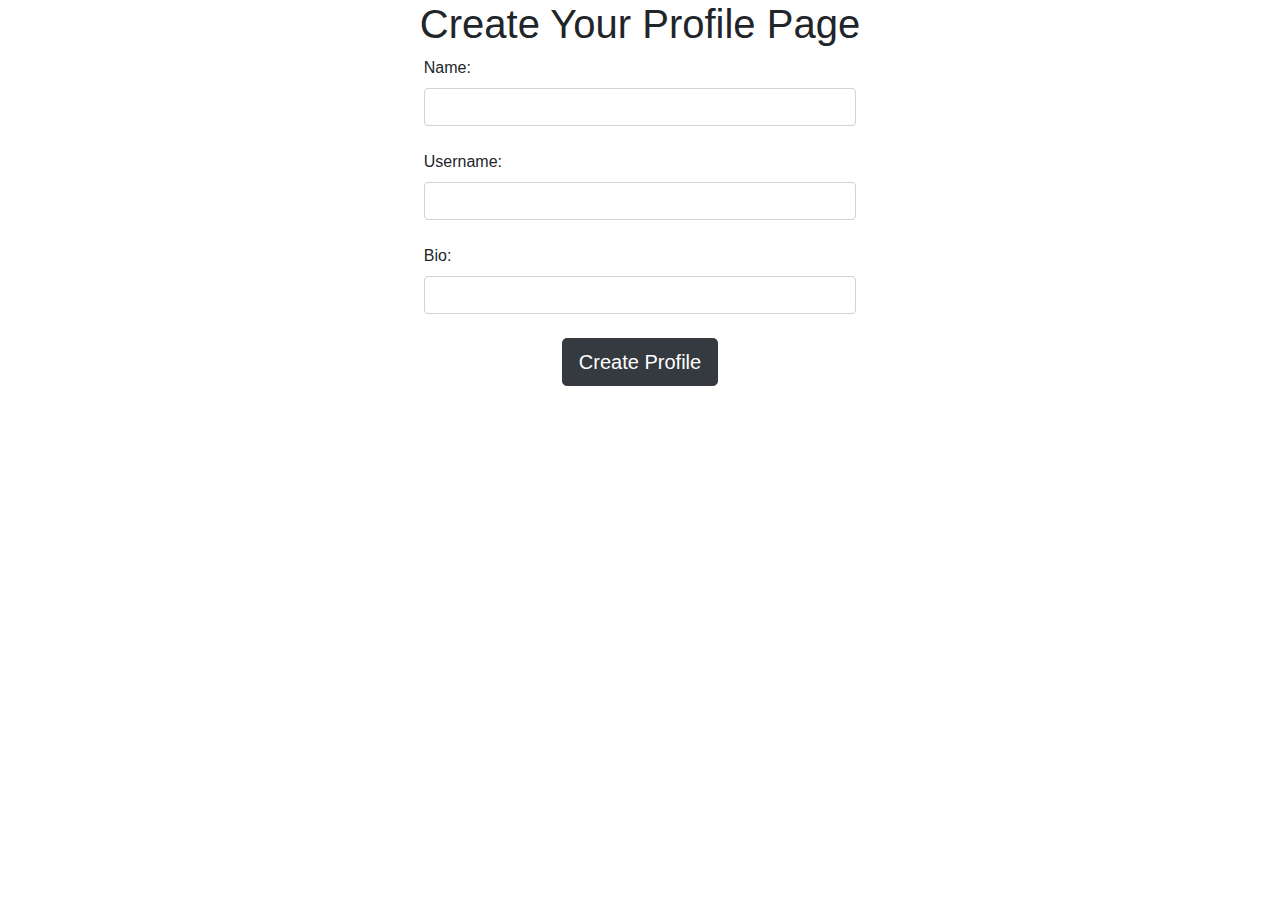
==== src/main/webapp/create-profile-page.html @ 408d274f "Merge branch 'master' into CommentIcon" ====
<!DOCTYPE html>
<html>
  <head>
    <title>Entertainment Hub - Create Profile Page</title>
    <meta
      name="viewport"
      content="width=device-width, initial-scale=1, shrink-to-fit=no"
    />
    <script src="https://ajax.googleapis.com/ajax/libs/jquery/3.5.1/jquery.min.js"></script>
    <script src="https://cdnjs.cloudflare.com/ajax/libs/popper.js/1.14.7/umd/popper.min.js"></script>
    <script src="https://stackpath.bootstrapcdn.com/bootstrap/4.3.1/js/bootstrap.min.js"></script>
    <script src="dashboard-script.js"></script>
    <script src="edit-profile-page.js"></script>
    <link
      rel="stylesheet"
      href="https://stackpath.bootstrapcdn.com/bootstrap/4.3.1/css/bootstrap.min.css"
    />
  </head>
  <body onload="loadNavBar(); addProfileFormValidation();">
    <div id="navbar"></div>
    <div class="container">
      <h1 class="text-center">Create Your Profile Page</h1>
      <form
        action="/profile-data"
        method="POST"
        class="needs-validation"
        novalidate
      >
        <div class="form-group col-md-5" style="margin: 0 auto;">
          <label for="name">Name:</label><br />
          <input
            type="text"
            class="form-control"
            name="name"
            maxlength="160"
            pattern= "^[\.a-zA-Z0-9_-]+( [\.a-zA-Z0-9_-]+)*" 
            required
          /><br />
          <div class="invalid-feedback">
            Please provide a name.
          </div>
        </div>
        <div class="form-group col-md-5" style="margin: 0 auto;">
          <label for="username">Username:</label><br />
          <input
            type="text"
            class="form-control"
            name="username"
            maxlength="160"
            pattern="[a-zA-Z0-9]+"
            required
          /><br />
          <div class="invalid-feedback">
            Please provide a username.
          </div>
        </div>
        <div class="form-group col-md-5" style="margin: 0 auto;">
          <label for="bio">Bio:</label><br />
          <input
            type="text"
            class="form-control"
            name="bio"
            maxlength="250"
            required
          /><br />
          <div class="invalid-feedback">
            Please provide a bio.
          </div>
        </div>
        <div class="text-center">
          <input
            type="submit"
            class="btn btn-dark btn-lg"
            value="Create Profile"
          />
        </div>
      </form>
    </div>
  </body>
</html>
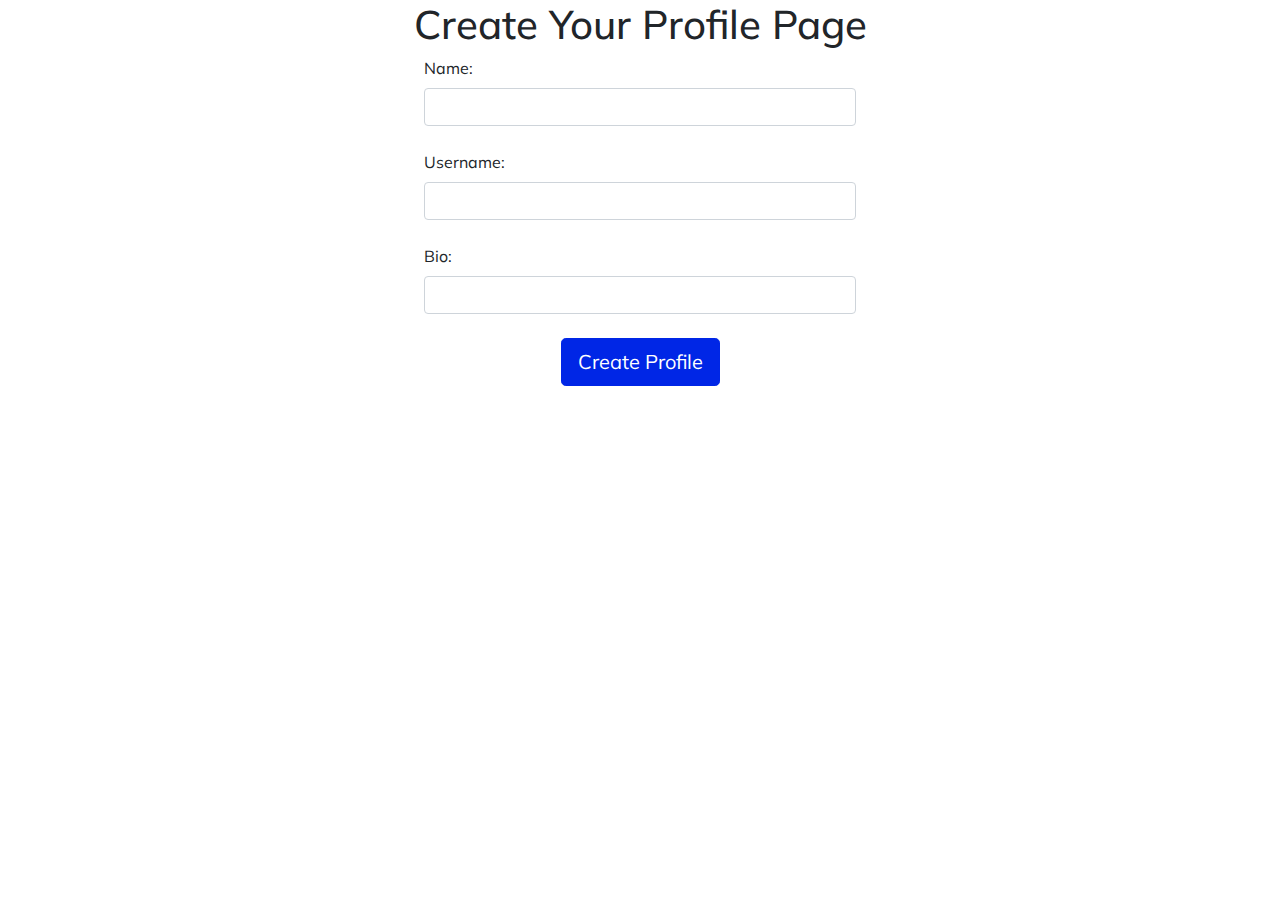
==== commit 8ecadebb: "Merge pull request #118 from googleinterns/ThemeFix" ====
--- a/src/main/webapp/create-profile-page.html
+++ b/src/main/webapp/create-profile-page.html
@@ -15,6 +15,7 @@
       rel="stylesheet"
       href="https://stackpath.bootstrapcdn.com/bootstrap/4.3.1/css/bootstrap.min.css"
     />
+    <link rel="stylesheet" href="theme.css" />
   </head>
   <body onload="loadNavBar(); addProfileFormValidation();">
     <div id="navbar"></div>
--- a/src/main/webapp/theme.css
+++ b/src/main/webapp/theme.css
@@ -0,0 +1,7 @@
+/* Created with Themestr.app */
+/*! `Custom` Bootstrap 4 theme */@import url(https://cdn.linearicons.com/free/1.0.0/icon-font.min.css);@import url(https://fonts.googleapis.com/css?family=Muli:200,300,400,700);@import url(https://fonts.googleapis.com/css?family=Muli:200,300,400,700);/*!
+ * Bootstrap v4.5.0 (https://getbootstrap.com/)
+ * Copyright 2011-2020 The Bootstrap Authors
+ * Copyright 2011-2020 Twitter, Inc.
+ * Licensed under MIT (https://github.com/twbs/bootstrap/blob/master/LICENSE)
+ */:root{--blue: #007bff;--indigo: #6610f2;--purple: #6f42c1;--pink: #e83e8c;--red: #dc3545;--orange: #fd7e14;--yellow: #ffc107;--green: #28a745;--teal: #20c997;--cyan: #17a2b8;--white: #fff;--gray: #6c757d;--gray-dark: #343a40;--primary: #007bff;--secondary: #c7e3ff;--success: #2ac04d;--info: #17a2b8;--warning: #f5e000;--danger: red;--light: #f8f9fa;--dark: #0026e6;--breakpoint-xs: 0;--breakpoint-sm: 576px;--breakpoint-md: 768px;--breakpoint-lg: 992px;--breakpoint-xl: 1200px;--font-family-sans-serif: -apple-system, BlinkMacSystemFont, "Segoe UI", Roboto, "Helvetica Neue", Arial, "Noto Sans", sans-serif, "Apple Color Emoji", "Segoe UI Emoji", "Segoe UI Symbol", "Noto Color Emoji";--font-family-monospace: SFMono-Regular, Menlo, Monaco, Consolas, "Liberation Mono", "Courier New", monospace}*,*::before,*::after{box-sizing:border-box}html{font-family:sans-serif;line-height:1.15;-webkit-text-size-adjust:100%;-webkit-tap-highlight-color:rgba(0,0,0,0)}article,aside,figcaption,figure,footer,header,hgroup,main,nav,section{display:block}body{margin:0;font-family:Muli;font-size:1rem;font-weight:400;line-height:1.5;color:#212529;text-align:left;background-color:#fff}[tabindex="-1"]:focus:not(:focus-visible){outline:0 !important}hr{box-sizing:content-box;height:0;overflow:visible}h1,h2,h3,h4,h5,h6{margin-top:0;margin-bottom:.5rem}p{margin-top:0;margin-bottom:1rem}abbr[title],abbr[data-original-title]{text-decoration:underline;text-decoration:underline dotted;cursor:help;border-bottom:0;text-decoration-skip-ink:none}address{margin-bottom:1rem;font-style:normal;line-height:inherit}ol,ul,dl{margin-top:0;margin-bottom:1rem}ol ol,ul ul,ol ul,ul ol{margin-bottom:0}dt{font-weight:700}dd{margin-bottom:.5rem;margin-left:0}blockquote{margin:0 0 1rem}b,strong{font-weight:bolder}small{font-size:80%}sub,sup{position:relative;font-size:75%;line-height:0;vertical-align:baseline}sub{bottom:-.25em}sup{top:-.5em}a{color:#007bff;text-decoration:none;background-color:transparent}a:hover{color:#0056b3;text-decoration:underline}a:not([href]){color:inherit;text-decoration:none}a:not([href]):hover{color:inherit;text-decoration:none}pre,code,kbd,samp{font-family:SFMono-Regular,Menlo,Monaco,Consolas,"Liberation Mono","Courier New",monospace;font-size:1em}pre{margin-top:0;margin-bottom:1rem;overflow:auto;-ms-overflow-style:scrollbar}figure{margin:0 0 1rem}img{vertical-align:middle;border-style:none}svg{overflow:hidden;vertical-align:middle}table{border-collapse:collapse}caption{padding-top:.75rem;padding-bottom:.75rem;color:#6c757d;text-align:left;caption-side:bottom}th{text-align:inherit}label{display:inline-block;margin-bottom:.5rem}button{border-radius:0}button:focus{outline:1px dotted;outline:5px auto -webkit-focus-ring-color}input,button,select,optgroup,textarea{margin:0;font-family:inherit;font-size:inherit;line-height:inherit}button,input{overflow:visible}button,select{text-transform:none}[role="button"]{cursor:pointer}select{word-wrap:normal}button,[type="button"],[type="reset"],[type="submit"]{-webkit-appearance:button}button:not(:disabled),[type="button"]:not(:disabled),[type="reset"]:not(:disabled),[type="submit"]:not(:disabled){cursor:pointer}button::-moz-focus-inner,[type="button"]::-moz-focus-inner,[type="reset"]::-moz-focus-inner,[type="submit"]::-moz-focus-inner{padding:0;border-style:none}input[type="radio"],input[type="checkbox"]{box-sizing:border-box;padding:0}textarea{overflow:auto;resize:vertical}fieldset{min-width:0;padding:0;margin:0;border:0}legend{display:block;width:100%;max-width:100%;padding:0;margin-bottom:.5rem;font-size:1.5rem;line-height:inherit;color:inherit;white-space:normal}progress{vertical-align:baseline}[type="number"]::-webkit-inner-spin-button,[type="number"]::-webkit-outer-spin-button{height:auto}[type="search"]{outline-offset:-2px;-webkit-appearance:none}[type="search"]::-webkit-search-decoration{-webkit-appearance:none}::-webkit-file-upload-button{font:inherit;-webkit-appearance:button}output{display:inline-block}summary{display:list-item;cursor:pointer}template{display:none}[hidden]{display:none !important}h1,h2,h3,h4,h5,h6,.h1,.h2,.h3,.h4,.h5,.h6{margin-bottom:.5rem;font-family:Muli;font-weight:500;line-height:1.2}h1,.h1{font-size:2.5rem}h2,.h2{font-size:2rem}h3,.h3{font-size:1.75rem}h4,.h4{font-size:1.5rem}h5,.h5{font-size:1.25rem}h6,.h6{font-size:1rem}.lead{font-size:1.25rem;font-weight:300}.display-1{font-size:6rem;font-weight:300;line-height:1.2}.display-2{font-size:5.5rem;font-weight:300;line-height:1.2}.display-3{font-size:4.5rem;font-weight:300;line-height:1.2}.display-4{font-size:3.5rem;font-weight:300;line-height:1.2}hr{margin-top:1rem;margin-bottom:1rem;border:0;border-top:1px solid rgba(0,0,0,0.1)}small,.small{font-size:80%;font-weight:400}mark,.mark{padding:.2em;background-color:#fcf8e3}.list-unstyled{padding-left:0;list-style:none}.list-inline{padding-left:0;list-style:none}.list-inline-item{display:inline-block}.list-inline-item:not(:last-child){margin-right:.5rem}.initialism{font-size:90%;text-transform:uppercase}.blockquote{margin-bottom:1rem;font-size:1.25rem}.blockquote-footer{display:block;font-size:80%;color:#6c757d}.blockquote-footer::before{content:"\2014\00A0"}.img-fluid{max-width:100%;height:auto}.img-thumbnail{padding:.25rem;background-color:#fff;border:1px solid #dee2e6;border-radius:.25rem;max-width:100%;height:auto}.figure{display:inline-block}.figure-img{margin-bottom:.5rem;line-height:1}.figure-caption{font-size:90%;color:#6c757d}code{font-size:87.5%;color:#e83e8c;word-wrap:break-word}a>code{color:inherit}kbd{padding:.2rem .4rem;font-size:87.5%;color:#fff;background-color:#212529;border-radius:.2rem}kbd kbd{padding:0;font-size:100%;font-weight:700}pre{display:block;font-size:87.5%;color:#212529}pre code{font-size:inherit;color:inherit;word-break:normal}.pre-scrollable{max-height:340px;overflow-y:scroll}.table{width:100%;margin-bottom:1rem;color:#212529}.table th,.table td{padding:.75rem;vertical-align:top;border-top:1px solid #dee2e6}.table thead th{vertical-align:bottom;border-bottom:2px solid #dee2e6}.table tbody+tbody{border-top:2px solid #dee2e6}.table-sm th,.table-sm td{padding:.3rem}.table-bordered{border:1px solid #dee2e6}.table-bordered th,.table-bordered td{border:1px solid #dee2e6}.table-bordered thead th,.table-bordered thead td{border-bottom-width:2px}.table-borderless th,.table-borderless td,.table-borderless thead th,.table-borderless tbody+tbody{border:0}.table-striped tbody tr:nth-of-type(odd){background-color:rgba(0,0,0,0.05)}.table-hover tbody tr:hover{color:#212529;background-color:rgba(0,0,0,0.075)}.table-primary,.table-primary>th,.table-primary>td{background-color:#b8daff}.table-primary th,.table-primary td,.table-primary thead th,.table-primary tbody+tbody{border-color:#7abaff}.table-hover .table-primary:hover{background-color:#9fcdff}.table-hover .table-primary:hover>td,.table-hover .table-primary:hover>th{background-color:#9fcdff}.table-secondary,.table-secondary>th,.table-secondary>td{background-color:#eff7ff}.table-secondary th,.table-secondary td,.table-secondary thead th,.table-secondary tbody+tbody{border-color:#e2f0ff}.table-hover .table-secondary:hover{background-color:#d6eaff}.table-hover .table-secondary:hover>td,.table-hover .table-secondary:hover>th{background-color:#d6eaff}.table-success,.table-success>th,.table-success>td{background-color:#c3edcd}.table-success th,.table-success td,.table-success thead th,.table-success tbody+tbody{border-color:#90dea2}.table-hover .table-success:hover{background-color:#afe7bd}.table-hover .table-success:hover>td,.table-hover .table-success:hover>th{background-color:#afe7bd}.table-info,.table-info>th,.table-info>td{background-color:#bee5eb}.table-info th,.table-info td,.table-info thead th,.table-info tbody+tbody{border-color:#86cfda}.table-hover .table-info:hover{background-color:#abdde5}.table-hover .table-info:hover>td,.table-hover .table-info:hover>th{background-color:#abdde5}.table-warning,.table-warning>th,.table-warning>td{background-color:#fcf6b8}.table-warning th,.table-warning td,.table-warning thead th,.table-warning tbody+tbody{border-color:#faef7a}.table-hover .table-warning:hover{background-color:#fbf3a0}.table-hover .table-warning:hover>td,.table-hover .table-warning:hover>th{background-color:#fbf3a0}.table-danger,.table-danger>th,.table-danger>td{background-color:#ffb8b8}.table-danger th,.table-danger td,.table-danger thead th,.table-danger tbody+tbody{border-color:#ff7a7a}.table-hover .table-danger:hover{background-color:#ff9f9f}.table-hover .table-danger:hover>td,.table-hover .table-danger:hover>th{background-color:#ff9f9f}.table-light,.table-light>th,.table-light>td{background-color:#fdfdfe}.table-light th,.table-light td,.table-light thead th,.table-light tbody+tbody{border-color:#fbfcfc}.table-hover .table-light:hover{background-color:#ececf6}.table-hover .table-light:hover>td,.table-hover .table-light:hover>th{background-color:#ececf6}.table-dark,.table-dark>th,.table-dark>td{background-color:#b8c2f8}.table-dark th,.table-dark td,.table-dark thead th,.table-dark tbody+tbody{border-color:#7a8ef2}.table-hover .table-dark:hover{background-color:#a1aef6}.table-hover .table-dark:hover>td,.table-hover .table-dark:hover>th{background-color:#a1aef6}.table-active,.table-active>th,.table-active>td{background-color:rgba(0,0,0,0.075)}.table-hover .table-active:hover{background-color:rgba(0,0,0,0.075)}.table-hover .table-active:hover>td,.table-hover .table-active:hover>th{background-color:rgba(0,0,0,0.075)}.table .thead-dark th{color:#fff;background-color:#343a40;border-color:#454d55}.table .thead-light th{color:#495057;background-color:#e9ecef;border-color:#dee2e6}.table-dark{color:#fff;background-color:#343a40}.table-dark th,.table-dark td,.table-dark thead th{border-color:#454d55}.table-dark.table-bordered{border:0}.table-dark.table-striped tbody tr:nth-of-type(odd){background-color:rgba(255,255,255,0.05)}.table-dark.table-hover tbody tr:hover{color:#fff;background-color:rgba(255,255,255,0.075)}@media (max-width: 575.98px){.table-responsive-sm{display:block;width:100%;overflow-x:auto;-webkit-overflow-scrolling:touch}.table-responsive-sm>.table-bordered{border:0}}@media (max-width: 767.98px){.table-responsive-md{display:block;width:100%;overflow-x:auto;-webkit-overflow-scrolling:touch}.table-responsive-md>.table-bordered{border:0}}@media (max-width: 991.98px){.table-responsive-lg{display:block;width:100%;overflow-x:auto;-webkit-overflow-scrolling:touch}.table-responsive-lg>.table-bordered{border:0}}@media (max-width: 1199.98px){.table-responsive-xl{display:block;width:100%;overflow-x:auto;-webkit-overflow-scrolling:touch}.table-responsive-xl>.table-bordered{border:0}}.table-responsive{display:block;width:100%;overflow-x:auto;-webkit-overflow-scrolling:touch}.table-responsive>.table-bordered{border:0}.form-control{display:block;width:100%;height:calc(1.5em + .75rem + 2px);padding:.375rem .75rem;font-size:1rem;font-weight:400;line-height:1.5;color:#495057;background-color:#fff;background-clip:padding-box;border:1px solid #ced4da;border-radius:.25rem;transition:border-color 0.15s ease-in-out,box-shadow 0.15s ease-in-out}@media (prefers-reduced-motion: reduce){.form-control{transition:none}}.form-control::-ms-expand{background-color:transparent;border:0}.form-control:-moz-focusring{color:transparent;text-shadow:0 0 0 #495057}.form-control:focus{color:#495057;background-color:#fff;border-color:#80bdff;outline:0;box-shadow:0 0 0 .2rem rgba(0,123,255,0.25)}.form-control::placeholder{color:#6c757d;opacity:1}.form-control:disabled,.form-control[readonly]{background-color:#e9ecef;opacity:1}input[type="date"].form-control,input[type="time"].form-control,input[type="datetime-local"].form-control,input[type="month"].form-control{appearance:none}select.form-control:focus::-ms-value{color:#495057;background-color:#fff}.form-control-file,.form-control-range{display:block;width:100%}.col-form-label{padding-top:calc(.375rem + 1px);padding-bottom:calc(.375rem + 1px);margin-bottom:0;font-size:inherit;line-height:1.5}.col-form-label-lg{padding-top:calc(.5rem + 1px);padding-bottom:calc(.5rem + 1px);font-size:1.25rem;line-height:1.5}.col-form-label-sm{padding-top:calc(.25rem + 1px);padding-bottom:calc(.25rem + 1px);font-size:.875rem;line-height:1.5}.form-control-plaintext{display:block;width:100%;padding:.375rem 0;margin-bottom:0;font-size:1rem;line-height:1.5;color:#212529;background-color:transparent;border:solid transparent;border-width:1px 0}.form-control-plaintext.form-control-sm,.form-control-plaintext.form-control-lg{padding-right:0;padding-left:0}.form-control-sm{height:calc(1.5em + .5rem + 2px);padding:.25rem .5rem;font-size:.875rem;line-height:1.5;border-radius:.2rem}.form-control-lg{height:calc(1.5em + 1rem + 2px);padding:.5rem 1rem;font-size:1.25rem;line-height:1.5;border-radius:.3rem}select.form-control[size],select.form-control[multiple]{height:auto}textarea.form-control{height:auto}.form-group{margin-bottom:1rem}.form-text{display:block;margin-top:.25rem}.form-row{display:flex;flex-wrap:wrap;margin-right:-5px;margin-left:-5px}.form-row>.col,.form-row>[class*="col-"]{padding-right:5px;padding-left:5px}.form-check{position:relative;display:block;padding-left:1.25rem}.form-check-input{position:absolute;margin-top:.3rem;margin-left:-1.25rem}.form-check-input[disabled] ~ .form-check-label,.form-check-input:disabled ~ .form-check-label{color:#6c757d}.form-check-label{margin-bottom:0}.form-check-inline{display:inline-flex;align-items:center;padding-left:0;margin-right:.75rem}.form-check-inline .form-check-input{position:static;margin-top:0;margin-right:.3125rem;margin-left:0}.valid-feedback{display:none;width:100%;margin-top:.25rem;font-size:80%;color:#2ac04d}.valid-tooltip{position:absolute;top:100%;z-index:5;display:none;max-width:100%;padding:.25rem .5rem;margin-top:.1rem;font-size:.875rem;line-height:1.5;color:#fff;background-color:rgba(42,192,77,0.9);border-radius:.25rem}.was-validated :valid ~ .valid-feedback,.was-validated :valid ~ .valid-tooltip,.is-valid ~ .valid-feedback,.is-valid ~ .valid-tooltip{display:block}.was-validated .form-control:valid,.form-control.is-valid{border-color:#2ac04d;padding-right:calc(1.5em + .75rem);background-image:url("data:image/svg+xml,%3csvg xmlns='http://www.w3.org/2000/svg' width='8' height='8' viewBox='0 0 8 8'%3e%3cpath fill='%232ac04d' d='M2.3 6.73L.6 4.53c-.4-1.04.46-1.4 1.1-.8l1.1 1.4 3.4-3.8c.6-.63 1.6-.27 1.2.7l-4 4.6c-.43.5-.8.4-1.1.1z'/%3e%3c/svg%3e");background-repeat:no-repeat;background-position:right calc(.375em + .1875rem) center;background-size:calc(.75em + .375rem) calc(.75em + .375rem)}.was-validated .form-control:valid:focus,.form-control.is-valid:focus{border-color:#2ac04d;box-shadow:0 0 0 .2rem rgba(42,192,77,0.25)}.was-validated textarea.form-control:valid,textarea.form-control.is-valid{padding-right:calc(1.5em + .75rem);background-position:top calc(.375em + .1875rem) right calc(.375em + .1875rem)}.was-validated .custom-select:valid,.custom-select.is-valid{border-color:#2ac04d;padding-right:calc(.75em + 2.3125rem);background:url("data:image/svg+xml,%3csvg xmlns='http://www.w3.org/2000/svg' width='4' height='5' viewBox='0 0 4 5'%3e%3cpath fill='%23343a40' d='M2 0L0 2h4zm0 5L0 3h4z'/%3e%3c/svg%3e") no-repeat right .75rem center/8px 10px,url("data:image/svg+xml,%3csvg xmlns='http://www.w3.org/2000/svg' width='8' height='8' viewBox='0 0 8 8'%3e%3cpath fill='%232ac04d' d='M2.3 6.73L.6 4.53c-.4-1.04.46-1.4 1.1-.8l1.1 1.4 3.4-3.8c.6-.63 1.6-.27 1.2.7l-4 4.6c-.43.5-.8.4-1.1.1z'/%3e%3c/svg%3e") #fff no-repeat center right 1.75rem/calc(.75em + .375rem) calc(.75em + .375rem)}.was-validated .custom-select:valid:focus,.custom-select.is-valid:focus{border-color:#2ac04d;box-shadow:0 0 0 .2rem rgba(42,192,77,0.25)}.was-validated .form-check-input:valid ~ .form-check-label,.form-check-input.is-valid ~ .form-check-label{color:#2ac04d}.was-validated .form-check-input:valid ~ .valid-feedback,.was-validated .form-check-input:valid ~ .valid-tooltip,.form-check-input.is-valid ~ .valid-feedback,.form-check-input.is-valid ~ .valid-tooltip{display:block}.was-validated .custom-control-input:valid ~ .custom-control-label,.custom-control-input.is-valid ~ .custom-control-label{color:#2ac04d}.was-validated .custom-control-input:valid ~ .custom-control-label::before,.custom-control-input.is-valid ~ .custom-control-label::before{border-color:#2ac04d}.was-validated .custom-control-input:valid:checked ~ .custom-control-label::before,.custom-control-input.is-valid:checked ~ .custom-control-label::before{border-color:#46d768;background-color:#46d768}.was-validated .custom-control-input:valid:focus ~ .custom-control-label::before,.custom-control-input.is-valid:focus ~ .custom-control-label::before{box-shadow:0 0 0 .2rem rgba(42,192,77,0.25)}.was-validated .custom-control-input:valid:focus:not(:checked) ~ .custom-control-label::before,.custom-control-input.is-valid:focus:not(:checked) ~ .custom-control-label::before{border-color:#2ac04d}.was-validated .custom-file-input:valid ~ .custom-file-label,.custom-file-input.is-valid ~ .custom-file-label{border-color:#2ac04d}.was-validated .custom-file-input:valid:focus ~ .custom-file-label,.custom-file-input.is-valid:focus ~ .custom-file-label{border-color:#2ac04d;box-shadow:0 0 0 .2rem rgba(42,192,77,0.25)}.invalid-feedback{display:none;width:100%;margin-top:.25rem;font-size:80%;color:red}.invalid-tooltip{position:absolute;top:100%;z-index:5;display:none;max-width:100%;padding:.25rem .5rem;margin-top:.1rem;font-size:.875rem;line-height:1.5;color:#fff;background-color:rgba(255,0,0,0.9);border-radius:.25rem}.was-validated :invalid ~ .invalid-feedback,.was-validated :invalid ~ .invalid-tooltip,.is-invalid ~ .invalid-feedback,.is-invalid ~ .invalid-tooltip{display:block}.was-validated .form-control:invalid,.form-control.is-invalid{border-color:red;padding-right:calc(1.5em + .75rem);background-image:url("data:image/svg+xml,%3csvg xmlns='http://www.w3.org/2000/svg' width='12' height='12' fill='none' stroke='red' viewBox='0 0 12 12'%3e%3ccircle cx='6' cy='6' r='4.5'/%3e%3cpath stroke-linejoin='round' d='M5.8 3.6h.4L6 6.5z'/%3e%3ccircle cx='6' cy='8.2' r='.6' fill='red' stroke='none'/%3e%3c/svg%3e");background-repeat:no-repeat;background-position:right calc(.375em + .1875rem) center;background-size:calc(.75em + .375rem) calc(.75em + .375rem)}.was-validated .form-control:invalid:focus,.form-control.is-invalid:focus{border-color:red;box-shadow:0 0 0 .2rem rgba(255,0,0,0.25)}.was-validated textarea.form-control:invalid,textarea.form-control.is-invalid{padding-right:calc(1.5em + .75rem);background-position:top calc(.375em + .1875rem) right calc(.375em + .1875rem)}.was-validated .custom-select:invalid,.custom-select.is-invalid{border-color:red;padding-right:calc(.75em + 2.3125rem);background:url("data:image/svg+xml,%3csvg xmlns='http://www.w3.org/2000/svg' width='4' height='5' viewBox='0 0 4 5'%3e%3cpath fill='%23343a40' d='M2 0L0 2h4zm0 5L0 3h4z'/%3e%3c/svg%3e") no-repeat right .75rem center/8px 10px,url("data:image/svg+xml,%3csvg xmlns='http://www.w3.org/2000/svg' width='12' height='12' fill='none' stroke='red' viewBox='0 0 12 12'%3e%3ccircle cx='6' cy='6' r='4.5'/%3e%3cpath stroke-linejoin='round' d='M5.8 3.6h.4L6 6.5z'/%3e%3ccircle cx='6' cy='8.2' r='.6' fill='red' stroke='none'/%3e%3c/svg%3e") #fff no-repeat center right 1.75rem/calc(.75em + .375rem) calc(.75em + .375rem)}.was-validated .custom-select:invalid:focus,.custom-select.is-invalid:focus{border-color:red;box-shadow:0 0 0 .2rem rgba(255,0,0,0.25)}.was-validated .form-check-input:invalid ~ .form-check-label,.form-check-input.is-invalid ~ .form-check-label{color:red}.was-validated .form-check-input:invalid ~ .invalid-feedback,.was-validated .form-check-input:invalid ~ .invalid-tooltip,.form-check-input.is-invalid ~ .invalid-feedback,.form-check-input.is-invalid ~ .invalid-tooltip{display:block}.was-validated .custom-control-input:invalid ~ .custom-control-label,.custom-control-input.is-invalid ~ .custom-control-label{color:red}.was-validated .custom-control-input:invalid ~ .custom-control-label::before,.custom-control-input.is-invalid ~ .custom-control-label::before{border-color:red}.was-validated .custom-control-input:invalid:checked ~ .custom-control-label::before,.custom-control-input.is-invalid:checked ~ .custom-control-label::before{border-color:#f33;background-color:#f33}.was-validated .custom-control-input:invalid:focus ~ .custom-control-label::before,.custom-control-input.is-invalid:focus ~ .custom-control-label::before{box-shadow:0 0 0 .2rem rgba(255,0,0,0.25)}.was-validated .custom-control-input:invalid:focus:not(:checked) ~ .custom-control-label::before,.custom-control-input.is-invalid:focus:not(:checked) ~ .custom-control-label::before{border-color:red}.was-validated .custom-file-input:invalid ~ .custom-file-label,.custom-file-input.is-invalid ~ .custom-file-label{border-color:red}.was-validated .custom-file-input:invalid:focus ~ .custom-file-label,.custom-file-input.is-invalid:focus ~ .custom-file-label{border-color:red;box-shadow:0 0 0 .2rem rgba(255,0,0,0.25)}.form-inline{display:flex;flex-flow:row wrap;align-items:center}.form-inline .form-check{width:100%}@media (min-width: 576px){.form-inline label{display:flex;align-items:center;justify-content:center;margin-bottom:0}.form-inline .form-group{display:flex;flex:0 0 auto;flex-flow:row wrap;align-items:center;margin-bottom:0}.form-inline .form-control{display:inline-block;width:auto;vertical-align:middle}.form-inline .form-control-plaintext{display:inline-block}.form-inline .input-group,.form-inline .custom-select{width:auto}.form-inline .form-check{display:flex;align-items:center;justify-content:center;width:auto;padding-left:0}.form-inline .form-check-input{position:relative;flex-shrink:0;margin-top:0;margin-right:.25rem;margin-left:0}.form-inline .custom-control{align-items:center;justify-content:center}.form-inline .custom-control-label{margin-bottom:0}}.btn{display:inline-block;font-weight:400;color:#212529;text-align:center;vertical-align:middle;user-select:none;background-color:transparent;border:1px solid transparent;padding:.375rem .75rem;font-size:1rem;line-height:1.5;border-radius:1.35rem;transition:color 0.15s ease-in-out,background-color 0.15s ease-in-out,border-color 0.15s ease-in-out,box-shadow 0.15s ease-in-out}@media (prefers-reduced-motion: reduce){.btn{transition:none}}.btn:hover{color:#212529;text-decoration:none}.btn:focus,.btn.focus{outline:0;box-shadow:0 0 0 .2rem rgba(0,123,255,0.25)}.btn.disabled,.btn:disabled{opacity:.65}.btn:not(:disabled):not(.disabled){cursor:pointer}a.btn.disabled,fieldset:disabled a.btn{pointer-events:none}.btn-primary{color:#fff;background-color:#007bff;border-color:#007bff}.btn-primary:hover{color:#fff;background-color:#0069d9;border-color:#0062cc}.btn-primary:focus,.btn-primary.focus{color:#fff;background-color:#0069d9;border-color:#0062cc;box-shadow:0 0 0 .2rem rgba(38,143,255,0.5)}.btn-primary.disabled,.btn-primary:disabled{color:#fff;background-color:#007bff;border-color:#007bff}.btn-primary:not(:disabled):not(.disabled):active,.btn-primary:not(:disabled):not(.disabled).active,.show>.btn-primary.dropdown-toggle{color:#fff;background-color:#0062cc;border-color:#005cbf}.btn-primary:not(:disabled):not(.disabled):active:focus,.btn-primary:not(:disabled):not(.disabled).active:focus,.show>.btn-primary.dropdown-toggle:focus{box-shadow:0 0 0 .2rem rgba(38,143,255,0.5)}.btn-secondary{color:#212529;background-color:#c7e3ff;border-color:#c7e3ff}.btn-secondary:hover{color:#212529;background-color:#a1d0ff;border-color:#94caff}.btn-secondary:focus,.btn-secondary.focus{color:#212529;background-color:#a1d0ff;border-color:#94caff;box-shadow:0 0 0 .2rem rgba(174,199,223,0.5)}.btn-secondary.disabled,.btn-secondary:disabled{color:#212529;background-color:#c7e3ff;border-color:#c7e3ff}.btn-secondary:not(:disabled):not(.disabled):active,.btn-secondary:not(:disabled):not(.disabled).active,.show>.btn-secondary.dropdown-toggle{color:#212529;background-color:#94caff;border-color:#87c3ff}.btn-secondary:not(:disabled):not(.disabled):active:focus,.btn-secondary:not(:disabled):not(.disabled).active:focus,.show>.btn-secondary.dropdown-toggle:focus{box-shadow:0 0 0 .2rem rgba(174,199,223,0.5)}.btn-success{color:#fff;background-color:#2ac04d;border-color:#2ac04d}.btn-success:hover{color:#fff;background-color:#23a140;border-color:#21963c}.btn-success:focus,.btn-success.focus{color:#fff;background-color:#23a140;border-color:#21963c;box-shadow:0 0 0 .2rem rgba(74,201,104,0.5)}.btn-success.disabled,.btn-success:disabled{color:#fff;background-color:#2ac04d;border-color:#2ac04d}.btn-success:not(:disabled):not(.disabled):active,.btn-success:not(:disabled):not(.disabled).active,.show>.btn-success.dropdown-toggle{color:#fff;background-color:#21963c;border-color:#1f8c38}.btn-success:not(:disabled):not(.disabled):active:focus,.btn-success:not(:disabled):not(.disabled).active:focus,.show>.btn-success.dropdown-toggle:focus{box-shadow:0 0 0 .2rem rgba(74,201,104,0.5)}.btn-info{color:#fff;background-color:#17a2b8;border-color:#17a2b8}.btn-info:hover{color:#fff;background-color:#138496;border-color:#117a8b}.btn-info:focus,.btn-info.focus{color:#fff;background-color:#138496;border-color:#117a8b;box-shadow:0 0 0 .2rem rgba(58,176,195,0.5)}.btn-info.disabled,.btn-info:disabled{color:#fff;background-color:#17a2b8;border-color:#17a2b8}.btn-info:not(:disabled):not(.disabled):active,.btn-info:not(:disabled):not(.disabled).active,.show>.btn-info.dropdown-toggle{color:#fff;background-color:#117a8b;border-color:#10707f}.btn-info:not(:disabled):not(.disabled):active:focus,.btn-info:not(:disabled):not(.disabled).active:focus,.show>.btn-info.dropdown-toggle:focus{box-shadow:0 0 0 .2rem rgba(58,176,195,0.5)}.btn-warning{color:#212529;background-color:#f5e000;border-color:#f5e000}.btn-warning:hover{color:#212529;background-color:#cfbd00;border-color:#c2b100}.btn-warning:focus,.btn-warning.focus{color:#212529;background-color:#cfbd00;border-color:#c2b100;box-shadow:0 0 0 .2rem rgba(213,196,6,0.5)}.btn-warning.disabled,.btn-warning:disabled{color:#212529;background-color:#f5e000;border-color:#f5e000}.btn-warning:not(:disabled):not(.disabled):active,.btn-warning:not(:disabled):not(.disabled).active,.show>.btn-warning.dropdown-toggle{color:#212529;background-color:#c2b100;border-color:#b5a600}.btn-warning:not(:disabled):not(.disabled):active:focus,.btn-warning:not(:disabled):not(.disabled).active:focus,.show>.btn-warning.dropdown-toggle:focus{box-shadow:0 0 0 .2rem rgba(213,196,6,0.5)}.btn-danger{color:#fff;background-color:red;border-color:red}.btn-danger:hover{color:#fff;background-color:#d90000;border-color:#c00}.btn-danger:focus,.btn-danger.focus{color:#fff;background-color:#d90000;border-color:#c00;box-shadow:0 0 0 .2rem rgba(255,38,38,0.5)}.btn-danger.disabled,.btn-danger:disabled{color:#fff;background-color:red;border-color:red}.btn-danger:not(:disabled):not(.disabled):active,.btn-danger:not(:disabled):not(.disabled).active,.show>.btn-danger.dropdown-toggle{color:#fff;background-color:#c00;border-color:#bf0000}.btn-danger:not(:disabled):not(.disabled):active:focus,.btn-danger:not(:disabled):not(.disabled).active:focus,.show>.btn-danger.dropdown-toggle:focus{box-shadow:0 0 0 .2rem rgba(255,38,38,0.5)}.btn-light{color:#212529;background-color:#f8f9fa;border-color:#f8f9fa}.btn-light:hover{color:#212529;background-color:#e2e6ea;border-color:#dae0e5}.btn-light:focus,.btn-light.focus{color:#212529;background-color:#e2e6ea;border-color:#dae0e5;box-shadow:0 0 0 .2rem rgba(216,217,219,0.5)}.btn-light.disabled,.btn-light:disabled{color:#212529;background-color:#f8f9fa;border-color:#f8f9fa}.btn-light:not(:disabled):not(.disabled):active,.btn-light:not(:disabled):not(.disabled).active,.show>.btn-light.dropdown-toggle{color:#212529;background-color:#dae0e5;border-color:#d3d9df}.btn-light:not(:disabled):not(.disabled):active:focus,.btn-light:not(:disabled):not(.disabled).active:focus,.show>.btn-light.dropdown-toggle:focus{box-shadow:0 0 0 .2rem rgba(216,217,219,0.5)}.btn-dark{color:#fff;background-color:#0026e6;border-color:#0026e6}.btn-dark:hover{color:#fff;background-color:#0020c0;border-color:#001eb3}.btn-dark:focus,.btn-dark.focus{color:#fff;background-color:#0020c0;border-color:#001eb3;box-shadow:0 0 0 .2rem rgba(38,71,234,0.5)}.btn-dark.disabled,.btn-dark:disabled{color:#fff;background-color:#0026e6;border-color:#0026e6}.btn-dark:not(:disabled):not(.disabled):active,.btn-dark:not(:disabled):not(.disabled).active,.show>.btn-dark.dropdown-toggle{color:#fff;background-color:#001eb3;border-color:#001ba6}.btn-dark:not(:disabled):not(.disabled):active:focus,.btn-dark:not(:disabled):not(.disabled).active:focus,.show>.btn-dark.dropdown-toggle:focus{box-shadow:0 0 0 .2rem rgba(38,71,234,0.5)}.btn-outline-primary{color:#007bff;border-color:#007bff}.btn-outline-primary:hover{color:#fff;background-color:#007bff;border-color:#007bff}.btn-outline-primary:focus,.btn-outline-primary.focus{box-shadow:0 0 0 .2rem rgba(0,123,255,0.5)}.btn-outline-primary.disabled,.btn-outline-primary:disabled{color:#007bff;background-color:transparent}.btn-outline-primary:not(:disabled):not(.disabled):active,.btn-outline-primary:not(:disabled):not(.disabled).active,.show>.btn-outline-primary.dropdown-toggle{color:#fff;background-color:#007bff;border-color:#007bff}.btn-outline-primary:not(:disabled):not(.disabled):active:focus,.btn-outline-primary:not(:disabled):not(.disabled).active:focus,.show>.btn-outline-primary.dropdown-toggle:focus{box-shadow:0 0 0 .2rem rgba(0,123,255,0.5)}.btn-outline-secondary{color:#c7e3ff;border-color:#c7e3ff}.btn-outline-secondary:hover{color:#212529;background-color:#c7e3ff;border-color:#c7e3ff}.btn-outline-secondary:focus,.btn-outline-secondary.focus{box-shadow:0 0 0 .2rem rgba(199,227,255,0.5)}.btn-outline-secondary.disabled,.btn-outline-secondary:disabled{color:#c7e3ff;background-color:transparent}.btn-outline-secondary:not(:disabled):not(.disabled):active,.btn-outline-secondary:not(:disabled):not(.disabled).active,.show>.btn-outline-secondary.dropdown-toggle{color:#212529;background-color:#c7e3ff;border-color:#c7e3ff}.btn-outline-secondary:not(:disabled):not(.disabled):active:focus,.btn-outline-secondary:not(:disabled):not(.disabled).active:focus,.show>.btn-outline-secondary.dropdown-toggle:focus{box-shadow:0 0 0 .2rem rgba(199,227,255,0.5)}.btn-outline-success{color:#2ac04d;border-color:#2ac04d}.btn-outline-success:hover{color:#fff;background-color:#2ac04d;border-color:#2ac04d}.btn-outline-success:focus,.btn-outline-success.focus{box-shadow:0 0 0 .2rem rgba(42,192,77,0.5)}.btn-outline-success.disabled,.btn-outline-success:disabled{color:#2ac04d;background-color:transparent}.btn-outline-success:not(:disabled):not(.disabled):active,.btn-outline-success:not(:disabled):not(.disabled).active,.show>.btn-outline-success.dropdown-toggle{color:#fff;background-color:#2ac04d;border-color:#2ac04d}.btn-outline-success:not(:disabled):not(.disabled):active:focus,.btn-outline-success:not(:disabled):not(.disabled).active:focus,.show>.btn-outline-success.dropdown-toggle:focus{box-shadow:0 0 0 .2rem rgba(42,192,77,0.5)}.btn-outline-info{color:#17a2b8;border-color:#17a2b8}.btn-outline-info:hover{color:#fff;background-color:#17a2b8;border-color:#17a2b8}.btn-outline-info:focus,.btn-outline-info.focus{box-shadow:0 0 0 .2rem rgba(23,162,184,0.5)}.btn-outline-info.disabled,.btn-outline-info:disabled{color:#17a2b8;background-color:transparent}.btn-outline-info:not(:disabled):not(.disabled):active,.btn-outline-info:not(:disabled):not(.disabled).active,.show>.btn-outline-info.dropdown-toggle{color:#fff;background-color:#17a2b8;border-color:#17a2b8}.btn-outline-info:not(:disabled):not(.disabled):active:focus,.btn-outline-info:not(:disabled):not(.disabled).active:focus,.show>.btn-outline-info.dropdown-toggle:focus{box-shadow:0 0 0 .2rem rgba(23,162,184,0.5)}.btn-outline-warning{color:#f5e000;border-color:#f5e000}.btn-outline-warning:hover{color:#212529;background-color:#f5e000;border-color:#f5e000}.btn-outline-warning:focus,.btn-outline-warning.focus{box-shadow:0 0 0 .2rem rgba(245,224,0,0.5)}.btn-outline-warning.disabled,.btn-outline-warning:disabled{color:#f5e000;background-color:transparent}.btn-outline-warning:not(:disabled):not(.disabled):active,.btn-outline-warning:not(:disabled):not(.disabled).active,.show>.btn-outline-warning.dropdown-toggle{color:#212529;background-color:#f5e000;border-color:#f5e000}.btn-outline-warning:not(:disabled):not(.disabled):active:focus,.btn-outline-warning:not(:disabled):not(.disabled).active:focus,.show>.btn-outline-warning.dropdown-toggle:focus{box-shadow:0 0 0 .2rem rgba(245,224,0,0.5)}.btn-outline-danger{color:red;border-color:red}.btn-outline-danger:hover{color:#fff;background-color:red;border-color:red}.btn-outline-danger:focus,.btn-outline-danger.focus{box-shadow:0 0 0 .2rem rgba(255,0,0,0.5)}.btn-outline-danger.disabled,.btn-outline-danger:disabled{color:red;background-color:transparent}.btn-outline-danger:not(:disabled):not(.disabled):active,.btn-outline-danger:not(:disabled):not(.disabled).active,.show>.btn-outline-danger.dropdown-toggle{color:#fff;background-color:red;border-color:red}.btn-outline-danger:not(:disabled):not(.disabled):active:focus,.btn-outline-danger:not(:disabled):not(.disabled).active:focus,.show>.btn-outline-danger.dropdown-toggle:focus{box-shadow:0 0 0 .2rem rgba(255,0,0,0.5)}.btn-outline-light{color:#f8f9fa;border-color:#f8f9fa}.btn-outline-light:hover{color:#212529;background-color:#f8f9fa;border-color:#f8f9fa}.btn-outline-light:focus,.btn-outline-light.focus{box-shadow:0 0 0 .2rem rgba(248,249,250,0.5)}.btn-outline-light.disabled,.btn-outline-light:disabled{color:#f8f9fa;background-color:transparent}.btn-outline-light:not(:disabled):not(.disabled):active,.btn-outline-light:not(:disabled):not(.disabled).active,.show>.btn-outline-light.dropdown-toggle{color:#212529;background-color:#f8f9fa;border-color:#f8f9fa}.btn-outline-light:not(:disabled):not(.disabled):active:focus,.btn-outline-light:not(:disabled):not(.disabled).active:focus,.show>.btn-outline-light.dropdown-toggle:focus{box-shadow:0 0 0 .2rem rgba(248,249,250,0.5)}.btn-outline-dark{color:#0026e6;border-color:#0026e6}.btn-outline-dark:hover{color:#fff;background-color:#0026e6;border-color:#0026e6}.btn-outline-dark:focus,.btn-outline-dark.focus{box-shadow:0 0 0 .2rem rgba(0,38,230,0.5)}.btn-outline-dark.disabled,.btn-outline-dark:disabled{color:#0026e6;background-color:transparent}.btn-outline-dark:not(:disabled):not(.disabled):active,.btn-outline-dark:not(:disabled):not(.disabled).active,.show>.btn-outline-dark.dropdown-toggle{color:#fff;background-color:#0026e6;border-color:#0026e6}.btn-outline-dark:not(:disabled):not(.disabled):active:focus,.btn-outline-dark:not(:disabled):not(.disabled).active:focus,.show>.btn-outline-dark.dropdown-toggle:focus{box-shadow:0 0 0 .2rem rgba(0,38,230,0.5)}.btn-link{font-weight:400;color:#007bff;text-decoration:none}.btn-link:hover{color:#0056b3;text-decoration:underline}.btn-link:focus,.btn-link.focus{text-decoration:underline}.btn-link:disabled,.btn-link.disabled{color:#6c757d;pointer-events:none}.btn-lg,.btn-group-lg>.btn{padding:.5rem 1rem;font-size:1.25rem;line-height:1.5;border-radius:.3rem}.btn-sm,.btn-group-sm>.btn{padding:.25rem .5rem;font-size:.875rem;line-height:1.5;border-radius:.2rem}.btn-block{display:block;width:100%}.btn-block+.btn-block{margin-top:.5rem}input[type="submit"].btn-block,input[type="reset"].btn-block,input[type="button"].btn-block{width:100%}.fade{transition:opacity 0.15s linear}@media (prefers-reduced-motion: reduce){.fade{transition:none}}.fade:not(.show){opacity:0}.collapse:not(.show){display:none}.collapsing{position:relative;height:0;overflow:hidden;transition:height 0.35s ease}@media (prefers-reduced-motion: reduce){.collapsing{transition:none}}.dropup,.dropright,.dropdown,.dropleft{position:relative}.dropdown-toggle{white-space:nowrap}.dropdown-toggle::after{display:inline-block;margin-left:.255em;vertical-align:.255em;content:"";border-top:.3em solid;border-right:.3em solid transparent;border-bottom:0;border-left:.3em solid transparent}.dropdown-toggle:empty::after{margin-left:0}.dropdown-menu{position:absolute;top:100%;left:0;z-index:1000;display:none;float:left;min-width:10rem;padding:.5rem 0;margin:.125rem 0 0;font-size:1rem;color:#212529;text-align:left;list-style:none;background-color:#fff;background-clip:padding-box;border:1px solid rgba(0,0,0,0.15);border-radius:.25rem}.dropdown-menu-left{right:auto;left:0}.dropdown-menu-right{right:0;left:auto}@media (min-width: 576px){.dropdown-menu-sm-left{right:auto;left:0}.dropdown-menu-sm-right{right:0;left:auto}}@media (min-width: 768px){.dropdown-menu-md-left{right:auto;left:0}.dropdown-menu-md-right{right:0;left:auto}}@media (min-width: 992px){.dropdown-menu-lg-left{right:auto;left:0}.dropdown-menu-lg-right{right:0;left:auto}}@media (min-width: 1200px){.dropdown-menu-xl-left{right:auto;left:0}.dropdown-menu-xl-right{right:0;left:auto}}.dropup .dropdown-menu{top:auto;bottom:100%;margin-top:0;margin-bottom:.125rem}.dropup .dropdown-toggle::after{display:inline-block;margin-left:.255em;vertical-align:.255em;content:"";border-top:0;border-right:.3em solid transparent;border-bottom:.3em solid;border-left:.3em solid transparent}.dropup .dropdown-toggle:empty::after{margin-left:0}.dropright .dropdown-menu{top:0;right:auto;left:100%;margin-top:0;margin-left:.125rem}.dropright .dropdown-toggle::after{display:inline-block;margin-left:.255em;vertical-align:.255em;content:"";border-top:.3em solid transparent;border-right:0;border-bottom:.3em solid transparent;border-left:.3em solid}.dropright .dropdown-toggle:empty::after{margin-left:0}.dropright .dropdown-toggle::after{vertical-align:0}.dropleft .dropdown-menu{top:0;right:100%;left:auto;margin-top:0;margin-right:.125rem}.dropleft .dropdown-toggle::after{display:inline-block;margin-left:.255em;vertical-align:.255em;content:""}.dropleft .dropdown-toggle::after{display:none}.dropleft .dropdown-toggle::before{display:inline-block;margin-right:.255em;vertical-align:.255em;content:"";border-top:.3em solid transparent;border-right:.3em solid;border-bottom:.3em solid transparent}.dropleft .dropdown-toggle:empty::after{margin-left:0}.dropleft .dropdown-toggle::before{vertical-align:0}.dropdown-menu[x-placement^="top"],.dropdown-menu[x-placement^="right"],.dropdown-menu[x-placement^="bottom"],.dropdown-menu[x-placement^="left"]{right:auto;bottom:auto}.dropdown-divider{height:0;margin:.5rem 0;overflow:hidden;border-top:1px solid #e9ecef}.dropdown-item{display:block;width:100%;padding:.25rem 1.5rem;clear:both;font-weight:400;color:#212529;text-align:inherit;white-space:nowrap;background-color:transparent;border:0}.dropdown-item:hover,.dropdown-item:focus{color:#16181b;text-decoration:none;background-color:#f8f9fa}.dropdown-item.active,.dropdown-item:active{color:#fff;text-decoration:none;background-color:#007bff}.dropdown-item.disabled,.dropdown-item:disabled{color:#6c757d;pointer-events:none;background-color:transparent}.dropdown-menu.show{display:block}.dropdown-header{display:block;padding:.5rem 1.5rem;margin-bottom:0;font-size:.875rem;color:#6c757d;white-space:nowrap}.dropdown-item-text{display:block;padding:.25rem 1.5rem;color:#212529}.btn-group,.btn-group-vertical{position:relative;display:inline-flex;vertical-align:middle}.btn-group>.btn,.btn-group-vertical>.btn{position:relative;flex:1 1 auto}.btn-group>.btn:hover,.btn-group-vertical>.btn:hover{z-index:1}.btn-group>.btn:focus,.btn-group>.btn:active,.btn-group>.btn.active,.btn-group-vertical>.btn:focus,.btn-group-vertical>.btn:active,.btn-group-vertical>.btn.active{z-index:1}.btn-toolbar{display:flex;flex-wrap:wrap;justify-content:flex-start}.btn-toolbar .input-group{width:auto}.btn-group>.btn:not(:first-child),.btn-group>.btn-group:not(:first-child){margin-left:-1px}.btn-group>.btn:not(:last-child):not(.dropdown-toggle),.btn-group>.btn-group:not(:last-child)>.btn{border-top-right-radius:0;border-bottom-right-radius:0}.btn-group>.btn:not(:first-child),.btn-group>.btn-group:not(:first-child)>.btn{border-top-left-radius:0;border-bottom-left-radius:0}.dropdown-toggle-split{padding-right:.5625rem;padding-left:.5625rem}.dropdown-toggle-split::after,.dropup .dropdown-toggle-split::after,.dropright .dropdown-toggle-split::after{margin-left:0}.dropleft .dropdown-toggle-split::before{margin-right:0}.btn-sm+.dropdown-toggle-split,.btn-group-sm>.btn+.dropdown-toggle-split{padding-right:.375rem;padding-left:.375rem}.btn-lg+.dropdown-toggle-split,.btn-group-lg>.btn+.dropdown-toggle-split{padding-right:.75rem;padding-left:.75rem}.btn-group-vertical{flex-direction:column;align-items:flex-start;justify-content:center}.btn-group-vertical>.btn,.btn-group-vertical>.btn-group{width:100%}.btn-group-vertical>.btn:not(:first-child),.btn-group-vertical>.btn-group:not(:first-child){margin-top:-1px}.btn-group-vertical>.btn:not(:last-child):not(.dropdown-toggle),.btn-group-vertical>.btn-group:not(:last-child)>.btn{border-bottom-right-radius:0;border-bottom-left-radius:0}.btn-group-vertical>.btn:not(:first-child),.btn-group-vertical>.btn-group:not(:first-child)>.btn{border-top-left-radius:0;border-top-right-radius:0}.btn-group-toggle>.btn,.btn-group-toggle>.btn-group>.btn{margin-bottom:0}.btn-group-toggle>.btn input[type="radio"],.btn-group-toggle>.btn input[type="checkbox"],.btn-group-toggle>.btn-group>.btn input[type="radio"],.btn-group-toggle>.btn-group>.btn input[type="checkbox"]{position:absolute;clip:rect(0, 0, 0, 0);pointer-events:none}.input-group{position:relative;display:flex;flex-wrap:wrap;align-items:stretch;width:100%}.input-group>.form-control,.input-group>.form-control-plaintext,.input-group>.custom-select,.input-group>.custom-file{position:relative;flex:1 1 auto;width:1%;min-width:0;margin-bottom:0}.input-group>.form-control+.form-control,.input-group>.form-control+.custom-select,.input-group>.form-control+.custom-file,.input-group>.form-control-plaintext+.form-control,.input-group>.form-control-plaintext+.custom-select,.input-group>.form-control-plaintext+.custom-file,.input-group>.custom-select+.form-control,.input-group>.custom-select+.custom-select,.input-group>.custom-select+.custom-file,.input-group>.custom-file+.form-control,.input-group>.custom-file+.custom-select,.input-group>.custom-file+.custom-file{margin-left:-1px}.input-group>.form-control:focus,.input-group>.custom-select:focus,.input-group>.custom-file .custom-file-input:focus ~ .custom-file-label{z-index:3}.input-group>.custom-file .custom-file-input:focus{z-index:4}.input-group>.form-control:not(:last-child),.input-group>.custom-select:not(:last-child){border-top-right-radius:0;border-bottom-right-radius:0}.input-group>.form-control:not(:first-child),.input-group>.custom-select:not(:first-child){border-top-left-radius:0;border-bottom-left-radius:0}.input-group>.custom-file{display:flex;align-items:center}.input-group>.custom-file:not(:last-child) .custom-file-label,.input-group>.custom-file:not(:last-child) .custom-file-label::after{border-top-right-radius:0;border-bottom-right-radius:0}.input-group>.custom-file:not(:first-child) .custom-file-label{border-top-left-radius:0;border-bottom-left-radius:0}.input-group-prepend,.input-group-append{display:flex}.input-group-prepend .btn,.input-group-append .btn{position:relative;z-index:2}.input-group-prepend .btn:focus,.input-group-append .btn:focus{z-index:3}.input-group-prepend .btn+.btn,.input-group-prepend .btn+.input-group-text,.input-group-prepend .input-group-text+.input-group-text,.input-group-prepend .input-group-text+.btn,.input-group-append .btn+.btn,.input-group-append .btn+.input-group-text,.input-group-append .input-group-text+.input-group-text,.input-group-append .input-group-text+.btn{margin-left:-1px}.input-group-prepend{margin-right:-1px}.input-group-append{margin-left:-1px}.input-group-text{display:flex;align-items:center;padding:.375rem .75rem;margin-bottom:0;font-size:1rem;font-weight:400;line-height:1.5;color:#495057;text-align:center;white-space:nowrap;background-color:#e9ecef;border:1px solid #ced4da;border-radius:.25rem}.input-group-text input[type="radio"],.input-group-text input[type="checkbox"]{margin-top:0}.input-group-lg>.form-control:not(textarea),.input-group-lg>.custom-select{height:calc(1.5em + 1rem + 2px)}.input-group-lg>.form-control,.input-group-lg>.custom-select,.input-group-lg>.input-group-prepend>.input-group-text,.input-group-lg>.input-group-append>.input-group-text,.input-group-lg>.input-group-prepend>.btn,.input-group-lg>.input-group-append>.btn{padding:.5rem 1rem;font-size:1.25rem;line-height:1.5;border-radius:.3rem}.input-group-sm>.form-control:not(textarea),.input-group-sm>.custom-select{height:calc(1.5em + .5rem + 2px)}.input-group-sm>.form-control,.input-group-sm>.custom-select,.input-group-sm>.input-group-prepend>.input-group-text,.input-group-sm>.input-group-append>.input-group-text,.input-group-sm>.input-group-prepend>.btn,.input-group-sm>.input-group-append>.btn{padding:.25rem .5rem;font-size:.875rem;line-height:1.5;border-radius:.2rem}.input-group-lg>.custom-select,.input-group-sm>.custom-select{padding-right:1.75rem}.input-group>.input-group-prepend>.btn,.input-group>.input-group-prepend>.input-group-text,.input-group>.input-group-append:not(:last-child)>.btn,.input-group>.input-group-append:not(:last-child)>.input-group-text,.input-group>.input-group-append:last-child>.btn:not(:last-child):not(.dropdown-toggle),.input-group>.input-group-append:last-child>.input-group-text:not(:last-child){border-top-right-radius:0;border-bottom-right-radius:0}.input-group>.input-group-append>.btn,.input-group>.input-group-append>.input-group-text,.input-group>.input-group-prepend:not(:first-child)>.btn,.input-group>.input-group-prepend:not(:first-child)>.input-group-text,.input-group>.input-group-prepend:first-child>.btn:not(:first-child),.input-group>.input-group-prepend:first-child>.input-group-text:not(:first-child){border-top-left-radius:0;border-bottom-left-radius:0}.custom-control{position:relative;display:block;min-height:1.5rem;padding-left:1.5rem}.custom-control-inline{display:inline-flex;margin-right:1rem}.custom-control-input{position:absolute;left:0;z-index:-1;width:1rem;height:1.25rem;opacity:0}.custom-control-input:checked ~ .custom-control-label::before{color:#fff;border-color:#007bff;background-color:#007bff}.custom-control-input:focus ~ .custom-control-label::before{box-shadow:0 0 0 .2rem rgba(0,123,255,0.25)}.custom-control-input:focus:not(:checked) ~ .custom-control-label::before{border-color:#80bdff}.custom-control-input:not(:disabled):active ~ .custom-control-label::before{color:#fff;background-color:#b3d7ff;border-color:#b3d7ff}.custom-control-input[disabled] ~ .custom-control-label,.custom-control-input:disabled ~ .custom-control-label{color:#6c757d}.custom-control-input[disabled] ~ .custom-control-label::before,.custom-control-input:disabled ~ .custom-control-label::before{background-color:#e9ecef}.custom-control-label{position:relative;margin-bottom:0;vertical-align:top}.custom-control-label::before{position:absolute;top:.25rem;left:-1.5rem;display:block;width:1rem;height:1rem;pointer-events:none;content:"";background-color:#fff;border:#adb5bd solid 1px}.custom-control-label::after{position:absolute;top:.25rem;left:-1.5rem;display:block;width:1rem;height:1rem;content:"";background:no-repeat 50% / 50% 50%}.custom-checkbox .custom-control-label::before{border-radius:.25rem}.custom-checkbox .custom-control-input:checked ~ .custom-control-label::after{background-image:url("data:image/svg+xml,%3csvg xmlns='http://www.w3.org/2000/svg' width='8' height='8' viewBox='0 0 8 8'%3e%3cpath fill='%23fff' d='M6.564.75l-3.59 3.612-1.538-1.55L0 4.26l2.974 2.99L8 2.193z'/%3e%3c/svg%3e")}.custom-checkbox .custom-control-input:indeterminate ~ .custom-control-label::before{border-color:#007bff;background-color:#007bff}.custom-checkbox .custom-control-input:indeterminate ~ .custom-control-label::after{background-image:url("data:image/svg+xml,%3csvg xmlns='http://www.w3.org/2000/svg' width='4' height='4' viewBox='0 0 4 4'%3e%3cpath stroke='%23fff' d='M0 2h4'/%3e%3c/svg%3e")}.custom-checkbox .custom-control-input:disabled:checked ~ .custom-control-label::before{background-color:rgba(0,123,255,0.5)}.custom-checkbox .custom-control-input:disabled:indeterminate ~ .custom-control-label::before{background-color:rgba(0,123,255,0.5)}.custom-radio .custom-control-label::before{border-radius:50%}.custom-radio .custom-control-input:checked ~ .custom-control-label::after{background-image:url("data:image/svg+xml,%3csvg xmlns='http://www.w3.org/2000/svg' width='12' height='12' viewBox='-4 -4 8 8'%3e%3ccircle r='3' fill='%23fff'/%3e%3c/svg%3e")}.custom-radio .custom-control-input:disabled:checked ~ .custom-control-label::before{background-color:rgba(0,123,255,0.5)}.custom-switch{padding-left:2.25rem}.custom-switch .custom-control-label::before{left:-2.25rem;width:1.75rem;pointer-events:all;border-radius:.5rem}.custom-switch .custom-control-label::after{top:calc(.25rem + 2px);left:calc(-2.25rem + 2px);width:calc(1rem - 4px);height:calc(1rem - 4px);background-color:#adb5bd;border-radius:.5rem;transition:transform 0.15s ease-in-out,background-color 0.15s ease-in-out,border-color 0.15s ease-in-out,box-shadow 0.15s ease-in-out}@media (prefers-reduced-motion: reduce){.custom-switch .custom-control-label::after{transition:none}}.custom-switch .custom-control-input:checked ~ .custom-control-label::after{background-color:#fff;transform:translateX(.75rem)}.custom-switch .custom-control-input:disabled:checked ~ .custom-control-label::before{background-color:rgba(0,123,255,0.5)}.custom-select{display:inline-block;width:100%;height:calc(1.5em + .75rem + 2px);padding:.375rem 1.75rem .375rem .75rem;font-size:1rem;font-weight:400;line-height:1.5;color:#495057;vertical-align:middle;background:#fff url("data:image/svg+xml,%3csvg xmlns='http://www.w3.org/2000/svg' width='4' height='5' viewBox='0 0 4 5'%3e%3cpath fill='%23343a40' d='M2 0L0 2h4zm0 5L0 3h4z'/%3e%3c/svg%3e") no-repeat right .75rem center/8px 10px;border:1px solid #ced4da;border-radius:.25rem;appearance:none}.custom-select:focus{border-color:#80bdff;outline:0;box-shadow:0 0 0 .2rem rgba(0,123,255,0.25)}.custom-select:focus::-ms-value{color:#495057;background-color:#fff}.custom-select[multiple],.custom-select[size]:not([size="1"]){height:auto;padding-right:.75rem;background-image:none}.custom-select:disabled{color:#6c757d;background-color:#e9ecef}.custom-select::-ms-expand{display:none}.custom-select:-moz-focusring{color:transparent;text-shadow:0 0 0 #495057}.custom-select-sm{height:calc(1.5em + .5rem + 2px);padding-top:.25rem;padding-bottom:.25rem;padding-left:.5rem;font-size:.875rem}.custom-select-lg{height:calc(1.5em + 1rem + 2px);padding-top:.5rem;padding-bottom:.5rem;padding-left:1rem;font-size:1.25rem}.custom-file{position:relative;display:inline-block;width:100%;height:calc(1.5em + .75rem + 2px);margin-bottom:0}.custom-file-input{position:relative;z-index:2;width:100%;height:calc(1.5em + .75rem + 2px);margin:0;opacity:0}.custom-file-input:focus ~ .custom-file-label{border-color:#80bdff;box-shadow:0 0 0 .2rem rgba(0,123,255,0.25)}.custom-file-input[disabled] ~ .custom-file-label,.custom-file-input:disabled ~ .custom-file-label{background-color:#e9ecef}.custom-file-input:lang(en) ~ .custom-file-label::after{content:"Browse"}.custom-file-input ~ .custom-file-label[data-browse]::after{content:attr(data-browse)}.custom-file-label{position:absolute;top:0;right:0;left:0;z-index:1;height:calc(1.5em + .75rem + 2px);padding:.375rem .75rem;font-weight:400;line-height:1.5;color:#495057;background-color:#fff;border:1px solid #ced4da;border-radius:.25rem}.custom-file-label::after{position:absolute;top:0;right:0;bottom:0;z-index:3;display:block;height:calc(1.5em + .75rem);padding:.375rem .75rem;line-height:1.5;color:#495057;content:"Browse";background-color:#e9ecef;border-left:inherit;border-radius:0 .25rem .25rem 0}.custom-range{width:100%;height:1.4rem;padding:0;background-color:transparent;appearance:none}.custom-range:focus{outline:none}.custom-range:focus::-webkit-slider-thumb{box-shadow:0 0 0 1px #fff,0 0 0 .2rem rgba(0,123,255,0.25)}.custom-range:focus::-moz-range-thumb{box-shadow:0 0 0 1px #fff,0 0 0 .2rem rgba(0,123,255,0.25)}.custom-range:focus::-ms-thumb{box-shadow:0 0 0 1px #fff,0 0 0 .2rem rgba(0,123,255,0.25)}.custom-range::-moz-focus-outer{border:0}.custom-range::-webkit-slider-thumb{width:1rem;height:1rem;margin-top:-.25rem;background-color:#007bff;border:0;border-radius:1rem;transition:background-color 0.15s ease-in-out,border-color 0.15s ease-in-out,box-shadow 0.15s ease-in-out;appearance:none}@media (prefers-reduced-motion: reduce){.custom-range::-webkit-slider-thumb{transition:none}}.custom-range::-webkit-slider-thumb:active{background-color:#b3d7ff}.custom-range::-webkit-slider-runnable-track{width:100%;height:.5rem;color:transparent;cursor:pointer;background-color:#dee2e6;border-color:transparent;border-radius:1rem}.custom-range::-moz-range-thumb{width:1rem;height:1rem;background-color:#007bff;border:0;border-radius:1rem;transition:background-color 0.15s ease-in-out,border-color 0.15s ease-in-out,box-shadow 0.15s ease-in-out;appearance:none}@media (prefers-reduced-motion: reduce){.custom-range::-moz-range-thumb{transition:none}}.custom-range::-moz-range-thumb:active{background-color:#b3d7ff}.custom-range::-moz-range-track{width:100%;height:.5rem;color:transparent;cursor:pointer;background-color:#dee2e6;border-color:transparent;border-radius:1rem}.custom-range::-ms-thumb{width:1rem;height:1rem;margin-top:0;margin-right:.2rem;margin-left:.2rem;background-color:#007bff;border:0;border-radius:1rem;transition:background-color 0.15s ease-in-out,border-color 0.15s ease-in-out,box-shadow 0.15s ease-in-out;appearance:none}@media (prefers-reduced-motion: reduce){.custom-range::-ms-thumb{transition:none}}.custom-range::-ms-thumb:active{background-color:#b3d7ff}.custom-range::-ms-track{width:100%;height:.5rem;color:transparent;cursor:pointer;background-color:transparent;border-color:transparent;border-width:.5rem}.custom-range::-ms-fill-lower{background-color:#dee2e6;border-radius:1rem}.custom-range::-ms-fill-upper{margin-right:15px;background-color:#dee2e6;border-radius:1rem}.custom-range:disabled::-webkit-slider-thumb{background-color:#adb5bd}.custom-range:disabled::-webkit-slider-runnable-track{cursor:default}.custom-range:disabled::-moz-range-thumb{background-color:#adb5bd}.custom-range:disabled::-moz-range-track{cursor:default}.custom-range:disabled::-ms-thumb{background-color:#adb5bd}.custom-control-label::before,.custom-file-label,.custom-select{transition:background-color 0.15s ease-in-out,border-color 0.15s ease-in-out,box-shadow 0.15s ease-in-out}@media (prefers-reduced-motion: reduce){.custom-control-label::before,.custom-file-label,.custom-select{transition:none}}.nav{display:flex;flex-wrap:wrap;padding-left:0;margin-bottom:0;list-style:none}.nav-link{display:block;padding:.5rem 1rem}.nav-link:hover,.nav-link:focus{text-decoration:none}.nav-link.disabled{color:#6c757d;pointer-events:none;cursor:default}.nav-tabs{border-bottom:1px solid #dee2e6}.nav-tabs .nav-item{margin-bottom:-1px}.nav-tabs .nav-link{border:1px solid transparent;border-top-left-radius:.25rem;border-top-right-radius:.25rem}.nav-tabs .nav-link:hover,.nav-tabs .nav-link:focus{border-color:#e9ecef #e9ecef #dee2e6}.nav-tabs .nav-link.disabled{color:#6c757d;background-color:transparent;border-color:transparent}.nav-tabs .nav-link.active,.nav-tabs .nav-item.show .nav-link{color:#495057;background-color:#fff;border-color:#dee2e6 #dee2e6 #fff}.nav-tabs .dropdown-menu{margin-top:-1px;border-top-left-radius:0;border-top-right-radius:0}.nav-pills .nav-link{border-radius:.25rem}.nav-pills .nav-link.active,.nav-pills .show>.nav-link{color:#fff;background-color:#007bff}.nav-fill .nav-item{flex:1 1 auto;text-align:center}.nav-justified .nav-item{flex-basis:0;flex-grow:1;text-align:center}.tab-content>.tab-pane{display:none}.tab-content>.active{display:block}.navbar{position:relative;display:flex;flex-wrap:wrap;align-items:center;justify-content:space-between;padding:.5rem 1rem}.navbar .container,.navbar .container-fluid,.navbar>.container-sm,.navbar>.container-md,.navbar>.container-lg,.navbar>.container-xl{display:flex;flex-wrap:wrap;align-items:center;justify-content:space-between}.navbar-brand{display:inline-block;padding-top:.3125rem;padding-bottom:.3125rem;margin-right:1rem;font-size:1.25rem;line-height:inherit;white-space:nowrap}.navbar-brand:hover,.navbar-brand:focus{text-decoration:none}.navbar-nav{display:flex;flex-direction:column;padding-left:0;margin-bottom:0;list-style:none}.navbar-nav .nav-link{padding-right:0;padding-left:0}.navbar-nav .dropdown-menu{position:static;float:none}.navbar-text{display:inline-block;padding-top:.5rem;padding-bottom:.5rem}.navbar-collapse{flex-basis:100%;flex-grow:1;align-items:center}.navbar-toggler{padding:.25rem .75rem;font-size:1.25rem;line-height:1;background-color:transparent;border:1px solid transparent;border-radius:1.35rem}.navbar-toggler:hover,.navbar-toggler:focus{text-decoration:none}.navbar-toggler-icon{display:inline-block;width:1.5em;height:1.5em;vertical-align:middle;content:"";background:no-repeat center center;background-size:100% 100%}@media (max-width: 575.98px){.navbar-expand-sm>.container,.navbar-expand-sm>.container-fluid,.navbar-expand-sm>.container-sm,.navbar-expand-sm>.container-md,.navbar-expand-sm>.container-lg,.navbar-expand-sm>.container-xl{padding-right:0;padding-left:0}}@media (min-width: 576px){.navbar-expand-sm{flex-flow:row nowrap;justify-content:flex-start}.navbar-expand-sm .navbar-nav{flex-direction:row}.navbar-expand-sm .navbar-nav .dropdown-menu{position:absolute}.navbar-expand-sm .navbar-nav .nav-link{padding-right:.5rem;padding-left:.5rem}.navbar-expand-sm>.container,.navbar-expand-sm>.container-fluid,.navbar-expand-sm>.container-sm,.navbar-expand-sm>.container-md,.navbar-expand-sm>.container-lg,.navbar-expand-sm>.container-xl{flex-wrap:nowrap}.navbar-expand-sm .navbar-collapse{display:flex !important;flex-basis:auto}.navbar-expand-sm .navbar-toggler{display:none}}@media (max-width: 767.98px){.navbar-expand-md>.container,.navbar-expand-md>.container-fluid,.navbar-expand-md>.container-sm,.navbar-expand-md>.container-md,.navbar-expand-md>.container-lg,.navbar-expand-md>.container-xl{padding-right:0;padding-left:0}}@media (min-width: 768px){.navbar-expand-md{flex-flow:row nowrap;justify-content:flex-start}.navbar-expand-md .navbar-nav{flex-direction:row}.navbar-expand-md .navbar-nav .dropdown-menu{position:absolute}.navbar-expand-md .navbar-nav .nav-link{padding-right:.5rem;padding-left:.5rem}.navbar-expand-md>.container,.navbar-expand-md>.container-fluid,.navbar-expand-md>.container-sm,.navbar-expand-md>.container-md,.navbar-expand-md>.container-lg,.navbar-expand-md>.container-xl{flex-wrap:nowrap}.navbar-expand-md .navbar-collapse{display:flex !important;flex-basis:auto}.navbar-expand-md .navbar-toggler{display:none}}@media (max-width: 991.98px){.navbar-expand-lg>.container,.navbar-expand-lg>.container-fluid,.navbar-expand-lg>.container-sm,.navbar-expand-lg>.container-md,.navbar-expand-lg>.container-lg,.navbar-expand-lg>.container-xl{padding-right:0;padding-left:0}}@media (min-width: 992px){.navbar-expand-lg{flex-flow:row nowrap;justify-content:flex-start}.navbar-expand-lg .navbar-nav{flex-direction:row}.navbar-expand-lg .navbar-nav .dropdown-menu{position:absolute}.navbar-expand-lg .navbar-nav .nav-link{padding-right:.5rem;padding-left:.5rem}.navbar-expand-lg>.container,.navbar-expand-lg>.container-fluid,.navbar-expand-lg>.container-sm,.navbar-expand-lg>.container-md,.navbar-expand-lg>.container-lg,.navbar-expand-lg>.container-xl{flex-wrap:nowrap}.navbar-expand-lg .navbar-collapse{display:flex !important;flex-basis:auto}.navbar-expand-lg .navbar-toggler{display:none}}@media (max-width: 1199.98px){.navbar-expand-xl>.container,.navbar-expand-xl>.container-fluid,.navbar-expand-xl>.container-sm,.navbar-expand-xl>.container-md,.navbar-expand-xl>.container-lg,.navbar-expand-xl>.container-xl{padding-right:0;padding-left:0}}@media (min-width: 1200px){.navbar-expand-xl{flex-flow:row nowrap;justify-content:flex-start}.navbar-expand-xl .navbar-nav{flex-direction:row}.navbar-expand-xl .navbar-nav .dropdown-menu{position:absolute}.navbar-expand-xl .navbar-nav .nav-link{padding-right:.5rem;padding-left:.5rem}.navbar-expand-xl>.container,.navbar-expand-xl>.container-fluid,.navbar-expand-xl>.container-sm,.navbar-expand-xl>.container-md,.navbar-expand-xl>.container-lg,.navbar-expand-xl>.container-xl{flex-wrap:nowrap}.navbar-expand-xl .navbar-collapse{display:flex !important;flex-basis:auto}.navbar-expand-xl .navbar-toggler{display:none}}.navbar-expand{flex-flow:row nowrap;justify-content:flex-start}.navbar-expand>.container,.navbar-expand>.container-fluid,.navbar-expand>.container-sm,.navbar-expand>.container-md,.navbar-expand>.container-lg,.navbar-expand>.container-xl{padding-right:0;padding-left:0}.navbar-expand .navbar-nav{flex-direction:row}.navbar-expand .navbar-nav .dropdown-menu{position:absolute}.navbar-expand .navbar-nav .nav-link{padding-right:.5rem;padding-left:.5rem}.navbar-expand>.container,.navbar-expand>.container-fluid,.navbar-expand>.container-sm,.navbar-expand>.container-md,.navbar-expand>.container-lg,.navbar-expand>.container-xl{flex-wrap:nowrap}.navbar-expand .navbar-collapse{display:flex !important;flex-basis:auto}.navbar-expand .navbar-toggler{display:none}.navbar-light .navbar-brand{color:rgba(0,0,0,0.9)}.navbar-light .navbar-brand:hover,.navbar-light .navbar-brand:focus{color:rgba(0,0,0,0.9)}.navbar-light .navbar-nav .nav-link{color:rgba(0,0,0,0.5)}.navbar-light .navbar-nav .nav-link:hover,.navbar-light .navbar-nav .nav-link:focus{color:rgba(0,0,0,0.7)}.navbar-light .navbar-nav .nav-link.disabled{color:rgba(0,0,0,0.3)}.navbar-light .navbar-nav .show>.nav-link,.navbar-light .navbar-nav .active>.nav-link,.navbar-light .navbar-nav .nav-link.show,.navbar-light .navbar-nav .nav-link.active{color:rgba(0,0,0,0.9)}.navbar-light .navbar-toggler{color:rgba(0,0,0,0.5);border-color:rgba(0,0,0,0.1)}.navbar-light .navbar-toggler-icon{background-image:url("data:image/svg+xml,%3csvg xmlns='http://www.w3.org/2000/svg' width='30' height='30' viewBox='0 0 30 30'%3e%3cpath stroke='rgba%280,0,0,0.5%29' stroke-linecap='round' stroke-miterlimit='10' stroke-width='2' d='M4 7h22M4 15h22M4 23h22'/%3e%3c/svg%3e")}.navbar-light .navbar-text{color:rgba(0,0,0,0.5)}.navbar-light .navbar-text a{color:rgba(0,0,0,0.9)}.navbar-light .navbar-text a:hover,.navbar-light .navbar-text a:focus{color:rgba(0,0,0,0.9)}.navbar-dark .navbar-brand{color:#fff}.navbar-dark .navbar-brand:hover,.navbar-dark .navbar-brand:focus{color:#fff}.navbar-dark .navbar-nav .nav-link{color:rgba(255,255,255,0.5)}.navbar-dark .navbar-nav .nav-link:hover,.navbar-dark .navbar-nav .nav-link:focus{color:rgba(255,255,255,0.75)}.navbar-dark .navbar-nav .nav-link.disabled{color:rgba(255,255,255,0.25)}.navbar-dark .navbar-nav .show>.nav-link,.navbar-dark .navbar-nav .active>.nav-link,.navbar-dark .navbar-nav .nav-link.show,.navbar-dark .navbar-nav .nav-link.active{color:#fff}.navbar-dark .navbar-toggler{color:rgba(255,255,255,0.5);border-color:rgba(255,255,255,0.1)}.navbar-dark .navbar-toggler-icon{background-image:url("data:image/svg+xml,%3csvg xmlns='http://www.w3.org/2000/svg' width='30' height='30' viewBox='0 0 30 30'%3e%3cpath stroke='rgba%28255,255,255,0.5%29' stroke-linecap='round' stroke-miterlimit='10' stroke-width='2' d='M4 7h22M4 15h22M4 23h22'/%3e%3c/svg%3e")}.navbar-dark .navbar-text{color:rgba(255,255,255,0.5)}.navbar-dark .navbar-text a{color:#fff}.navbar-dark .navbar-text a:hover,.navbar-dark .navbar-text a:focus{color:#fff}.card{position:relative;display:flex;flex-direction:column;min-width:0;word-wrap:break-word;background-color:#fff;background-clip:border-box;border:1px solid rgba(0,0,0,0.125);border-radius:.25rem}.card>hr{margin-right:0;margin-left:0}.card>.list-group{border-top:inherit;border-bottom:inherit}.card>.list-group:first-child{border-top-width:0;border-top-left-radius:calc(.25rem - 1px);border-top-right-radius:calc(.25rem - 1px)}.card>.list-group:last-child{border-bottom-width:0;border-bottom-right-radius:calc(.25rem - 1px);border-bottom-left-radius:calc(.25rem - 1px)}.card-body{flex:1 1 auto;min-height:1px;padding:1.25rem}.card-title{margin-bottom:.75rem}.card-subtitle{margin-top:-.375rem;margin-bottom:0}.card-text:last-child{margin-bottom:0}.card-link:hover{text-decoration:none}.card-link+.card-link{margin-left:1.25rem}.card-header{padding:.75rem 1.25rem;margin-bottom:0;background-color:rgba(0,0,0,0.03);border-bottom:1px solid rgba(0,0,0,0.125)}.card-header:first-child{border-radius:calc(.25rem - 1px) calc(.25rem - 1px) 0 0}.card-header+.list-group .list-group-item:first-child{border-top:0}.card-footer{padding:.75rem 1.25rem;background-color:rgba(0,0,0,0.03);border-top:1px solid rgba(0,0,0,0.125)}.card-footer:last-child{border-radius:0 0 calc(.25rem - 1px) calc(.25rem - 1px)}.card-header-tabs{margin-right:-.625rem;margin-bottom:-.75rem;margin-left:-.625rem;border-bottom:0}.card-header-pills{margin-right:-.625rem;margin-left:-.625rem}.card-img-overlay{position:absolute;top:0;right:0;bottom:0;left:0;padding:1.25rem}.card-img,.card-img-top,.card-img-bottom{flex-shrink:0}.card-img,.card-img-top{border-top-left-radius:calc(.25rem - 1px);border-top-right-radius:calc(.25rem - 1px)}.card-img,.card-img-bottom{border-bottom-right-radius:calc(.25rem - 1px);border-bottom-left-radius:calc(.25rem - 1px)}.card-deck .card{margin-bottom:15px}@media (min-width: 576px){.card-deck{display:flex;flex-flow:row wrap;margin-right:-15px;margin-left:-15px}.card-deck .card{flex:1 0 0%;margin-right:15px;margin-bottom:0;margin-left:15px}}.card-group>.card{margin-bottom:15px}@media (min-width: 576px){.card-group{display:flex;flex-flow:row wrap}.card-group>.card{flex:1 0 0%;margin-bottom:0}.card-group>.card+.card{margin-left:0;border-left:0}.card-group>.card:not(:last-child){border-top-right-radius:0;border-bottom-right-radius:0}.card-group>.card:not(:last-child) .card-img-top,.card-group>.card:not(:last-child) .card-header{border-top-right-radius:0}.card-group>.card:not(:last-child) .card-img-bottom,.card-group>.card:not(:last-child) .card-footer{border-bottom-right-radius:0}.card-group>.card:not(:first-child){border-top-left-radius:0;border-bottom-left-radius:0}.card-group>.card:not(:first-child) .card-img-top,.card-group>.card:not(:first-child) .card-header{border-top-left-radius:0}.card-group>.card:not(:first-child) .card-img-bottom,.card-group>.card:not(:first-child) .card-footer{border-bottom-left-radius:0}}.card-columns .card{margin-bottom:.75rem}@media (min-width: 576px){.card-columns{column-count:3;column-gap:1.25rem;orphans:1;widows:1}.card-columns .card{display:inline-block;width:100%}}.accordion>.card{overflow:hidden}.accordion>.card:not(:last-of-type){border-bottom:0;border-bottom-right-radius:0;border-bottom-left-radius:0}.accordion>.card:not(:first-of-type){border-top-left-radius:0;border-top-right-radius:0}.accordion>.card>.card-header{border-radius:0;margin-bottom:-1px}.breadcrumb{display:flex;flex-wrap:wrap;padding:.75rem 1rem;margin-bottom:1rem;list-style:none;background-color:#e9ecef;border-radius:.25rem}.breadcrumb-item{display:flex}.breadcrumb-item+.breadcrumb-item{padding-left:.5rem}.breadcrumb-item+.breadcrumb-item::before{display:inline-block;padding-right:.5rem;color:#6c757d;content:"/"}.breadcrumb-item+.breadcrumb-item:hover::before{text-decoration:underline}.breadcrumb-item+.breadcrumb-item:hover::before{text-decoration:none}.breadcrumb-item.active{color:#6c757d}.pagination{display:flex;padding-left:0;list-style:none;border-radius:.25rem}.page-link{position:relative;display:block;padding:.5rem .75rem;margin-left:-1px;line-height:1.25;color:#007bff;background-color:#fff;border:1px solid #dee2e6}.page-link:hover{z-index:2;color:#0056b3;text-decoration:none;background-color:#e9ecef;border-color:#dee2e6}.page-link:focus{z-index:3;outline:0;box-shadow:0 0 0 .2rem rgba(0,123,255,0.25)}.page-item:first-child .page-link{margin-left:0;border-top-left-radius:.25rem;border-bottom-left-radius:.25rem}.page-item:last-child .page-link{border-top-right-radius:.25rem;border-bottom-right-radius:.25rem}.page-item.active .page-link{z-index:3;color:#fff;background-color:#007bff;border-color:#007bff}.page-item.disabled .page-link{color:#6c757d;pointer-events:none;cursor:auto;background-color:#fff;border-color:#dee2e6}.pagination-lg .page-link{padding:.75rem 1.5rem;font-size:1.25rem;line-height:1.5}.pagination-lg .page-item:first-child .page-link{border-top-left-radius:.3rem;border-bottom-left-radius:.3rem}.pagination-lg .page-item:last-child .page-link{border-top-right-radius:.3rem;border-bottom-right-radius:.3rem}.pagination-sm .page-link{padding:.25rem .5rem;font-size:.875rem;line-height:1.5}.pagination-sm .page-item:first-child .page-link{border-top-left-radius:.2rem;border-bottom-left-radius:.2rem}.pagination-sm .page-item:last-child .page-link{border-top-right-radius:.2rem;border-bottom-right-radius:.2rem}.badge{display:inline-block;padding:.25em .4em;font-size:75%;font-weight:700;line-height:1;text-align:center;white-space:nowrap;vertical-align:baseline;border-radius:.25rem;transition:color 0.15s ease-in-out,background-color 0.15s ease-in-out,border-color 0.15s ease-in-out,box-shadow 0.15s ease-in-out}@media (prefers-reduced-motion: reduce){.badge{transition:none}}a.badge:hover,a.badge:focus{text-decoration:none}.badge:empty{display:none}.btn .badge{position:relative;top:-1px}.badge-pill{padding-right:.6em;padding-left:.6em;border-radius:10rem}.badge-primary{color:#fff;background-color:#007bff}a.badge-primary:hover,a.badge-primary:focus{color:#fff;background-color:#0062cc}a.badge-primary:focus,a.badge-primary.focus{outline:0;box-shadow:0 0 0 .2rem rgba(0,123,255,0.5)}.badge-secondary{color:#212529;background-color:#c7e3ff}a.badge-secondary:hover,a.badge-secondary:focus{color:#212529;background-color:#94caff}a.badge-secondary:focus,a.badge-secondary.focus{outline:0;box-shadow:0 0 0 .2rem rgba(199,227,255,0.5)}.badge-success{color:#fff;background-color:#2ac04d}a.badge-success:hover,a.badge-success:focus{color:#fff;background-color:#21963c}a.badge-success:focus,a.badge-success.focus{outline:0;box-shadow:0 0 0 .2rem rgba(42,192,77,0.5)}.badge-info{color:#fff;background-color:#17a2b8}a.badge-info:hover,a.badge-info:focus{color:#fff;background-color:#117a8b}a.badge-info:focus,a.badge-info.focus{outline:0;box-shadow:0 0 0 .2rem rgba(23,162,184,0.5)}.badge-warning{color:#212529;background-color:#f5e000}a.badge-warning:hover,a.badge-warning:focus{color:#212529;background-color:#c2b100}a.badge-warning:focus,a.badge-warning.focus{outline:0;box-shadow:0 0 0 .2rem rgba(245,224,0,0.5)}.badge-danger{color:#fff;background-color:red}a.badge-danger:hover,a.badge-danger:focus{color:#fff;background-color:#c00}a.badge-danger:focus,a.badge-danger.focus{outline:0;box-shadow:0 0 0 .2rem rgba(255,0,0,0.5)}.badge-light{color:#212529;background-color:#f8f9fa}a.badge-light:hover,a.badge-light:focus{color:#212529;background-color:#dae0e5}a.badge-light:focus,a.badge-light.focus{outline:0;box-shadow:0 0 0 .2rem rgba(248,249,250,0.5)}.badge-dark{color:#fff;background-color:#0026e6}a.badge-dark:hover,a.badge-dark:focus{color:#fff;background-color:#001eb3}a.badge-dark:focus,a.badge-dark.focus{outline:0;box-shadow:0 0 0 .2rem rgba(0,38,230,0.5)}.jumbotron{padding:2rem 1rem;margin-bottom:2rem;background-color:#e9ecef;border-radius:.3rem}@media (min-width: 576px){.jumbotron{padding:4rem 2rem}}.jumbotron-fluid{padding-right:0;padding-left:0;border-radius:0}.alert{position:relative;padding:.75rem 1.25rem;margin-bottom:1rem;border:1px solid transparent;border-radius:.25rem}.alert-heading{color:inherit}.alert-link{font-weight:700}.alert-dismissible{padding-right:4rem}.alert-dismissible .close{position:absolute;top:0;right:0;padding:.75rem 1.25rem;color:inherit}.alert-primary{color:#004085;background-color:#cce5ff;border-color:#b8daff}.alert-primary hr{border-top-color:#9fcdff}.alert-primary .alert-link{color:#002752}.alert-secondary{color:#677685;background-color:#f4f9ff;border-color:#eff7ff}.alert-secondary hr{border-top-color:#d6eaff}.alert-secondary .alert-link{color:#515d68}.alert-success{color:#166428;background-color:#d4f2db;border-color:#c3edcd}.alert-success hr{border-top-color:#afe7bd}.alert-success .alert-link{color:#0d3a17}.alert-info{color:#0c5460;background-color:#d1ecf1;border-color:#bee5eb}.alert-info hr{border-top-color:#abdde5}.alert-info .alert-link{color:#062c33}.alert-warning{color:#7f7400;background-color:#fdf9cc;border-color:#fcf6b8}.alert-warning hr{border-top-color:#fbf3a0}.alert-warning .alert-link{color:#4c4500}.alert-danger{color:#850000;background-color:#fcc;border-color:#ffb8b8}.alert-danger hr{border-top-color:#ff9f9f}.alert-danger .alert-link{color:#520000}.alert-light{color:#818182;background-color:#fefefe;border-color:#fdfdfe}.alert-light hr{border-top-color:#ececf6}.alert-light .alert-link{color:#686868}.alert-dark{color:#001478;background-color:#ccd4fa;border-color:#b8c2f8}.alert-dark hr{border-top-color:#a1aef6}.alert-dark .alert-link{color:#000c45}@keyframes progress-bar-stripes{from{background-position:1rem 0}to{background-position:0 0}}.progress{display:flex;height:1rem;overflow:hidden;line-height:0;font-size:.75rem;background-color:#e9ecef;border-radius:.25rem}.progress-bar{display:flex;flex-direction:column;justify-content:center;overflow:hidden;color:#fff;text-align:center;white-space:nowrap;background-color:#007bff;transition:width 0.6s ease}@media (prefers-reduced-motion: reduce){.progress-bar{transition:none}}.progress-bar-striped{background-image:linear-gradient(45deg, rgba(255,255,255,0.15) 25%, transparent 25%, transparent 50%, rgba(255,255,255,0.15) 50%, rgba(255,255,255,0.15) 75%, transparent 75%, transparent);background-size:1rem 1rem}.progress-bar-animated{animation:progress-bar-stripes 1s linear infinite}@media (prefers-reduced-motion: reduce){.progress-bar-animated{animation:none}}.media{display:flex;align-items:flex-start}.media-body{flex:1}.list-group{display:flex;flex-direction:column;padding-left:0;margin-bottom:0;border-radius:.25rem}.list-group-item-action{width:100%;color:#495057;text-align:inherit}.list-group-item-action:hover,.list-group-item-action:focus{z-index:1;color:#495057;text-decoration:none;background-color:#f8f9fa}.list-group-item-action:active{color:#212529;background-color:#e9ecef}.list-group-item{position:relative;display:block;padding:.75rem 1.25rem;background-color:#fff;border:1px solid rgba(0,0,0,0.125)}.list-group-item:first-child{border-top-left-radius:inherit;border-top-right-radius:inherit}.list-group-item:last-child{border-bottom-right-radius:inherit;border-bottom-left-radius:inherit}.list-group-item.disabled,.list-group-item:disabled{color:#6c757d;pointer-events:none;background-color:#fff}.list-group-item.active{z-index:2;color:#fff;background-color:#007bff;border-color:#007bff}.list-group-item+.list-group-item{border-top-width:0}.list-group-item+.list-group-item.active{margin-top:-1px;border-top-width:1px}.list-group-horizontal{flex-direction:row}.list-group-horizontal>.list-group-item:first-child{border-bottom-left-radius:.25rem;border-top-right-radius:0}.list-group-horizontal>.list-group-item:last-child{border-top-right-radius:.25rem;border-bottom-left-radius:0}.list-group-horizontal>.list-group-item.active{margin-top:0}.list-group-horizontal>.list-group-item+.list-group-item{border-top-width:1px;border-left-width:0}.list-group-horizontal>.list-group-item+.list-group-item.active{margin-left:-1px;border-left-width:1px}@media (min-width: 576px){.list-group-horizontal-sm{flex-direction:row}.list-group-horizontal-sm>.list-group-item:first-child{border-bottom-left-radius:.25rem;border-top-right-radius:0}.list-group-horizontal-sm>.list-group-item:last-child{border-top-right-radius:.25rem;border-bottom-left-radius:0}.list-group-horizontal-sm>.list-group-item.active{margin-top:0}.list-group-horizontal-sm>.list-group-item+.list-group-item{border-top-width:1px;border-left-width:0}.list-group-horizontal-sm>.list-group-item+.list-group-item.active{margin-left:-1px;border-left-width:1px}}@media (min-width: 768px){.list-group-horizontal-md{flex-direction:row}.list-group-horizontal-md>.list-group-item:first-child{border-bottom-left-radius:.25rem;border-top-right-radius:0}.list-group-horizontal-md>.list-group-item:last-child{border-top-right-radius:.25rem;border-bottom-left-radius:0}.list-group-horizontal-md>.list-group-item.active{margin-top:0}.list-group-horizontal-md>.list-group-item+.list-group-item{border-top-width:1px;border-left-width:0}.list-group-horizontal-md>.list-group-item+.list-group-item.active{margin-left:-1px;border-left-width:1px}}@media (min-width: 992px){.list-group-horizontal-lg{flex-direction:row}.list-group-horizontal-lg>.list-group-item:first-child{border-bottom-left-radius:.25rem;border-top-right-radius:0}.list-group-horizontal-lg>.list-group-item:last-child{border-top-right-radius:.25rem;border-bottom-left-radius:0}.list-group-horizontal-lg>.list-group-item.active{margin-top:0}.list-group-horizontal-lg>.list-group-item+.list-group-item{border-top-width:1px;border-left-width:0}.list-group-horizontal-lg>.list-group-item+.list-group-item.active{margin-left:-1px;border-left-width:1px}}@media (min-width: 1200px){.list-group-horizontal-xl{flex-direction:row}.list-group-horizontal-xl>.list-group-item:first-child{border-bottom-left-radius:.25rem;border-top-right-radius:0}.list-group-horizontal-xl>.list-group-item:last-child{border-top-right-radius:.25rem;border-bottom-left-radius:0}.list-group-horizontal-xl>.list-group-item.active{margin-top:0}.list-group-horizontal-xl>.list-group-item+.list-group-item{border-top-width:1px;border-left-width:0}.list-group-horizontal-xl>.list-group-item+.list-group-item.active{margin-left:-1px;border-left-width:1px}}.list-group-flush{border-radius:0}.list-group-flush>.list-group-item{border-width:0 0 1px}.list-group-flush>.list-group-item:last-child{border-bottom-width:0}.list-group-item-primary{color:#004085;background-color:#b8daff}.list-group-item-primary.list-group-item-action:hover,.list-group-item-primary.list-group-item-action:focus{color:#004085;background-color:#9fcdff}.list-group-item-primary.list-group-item-action.active{color:#fff;background-color:#004085;border-color:#004085}.list-group-item-secondary{color:#677685;background-color:#eff7ff}.list-group-item-secondary.list-group-item-action:hover,.list-group-item-secondary.list-group-item-action:focus{color:#677685;background-color:#d6eaff}.list-group-item-secondary.list-group-item-action.active{color:#fff;background-color:#677685;border-color:#677685}.list-group-item-success{color:#166428;background-color:#c3edcd}.list-group-item-success.list-group-item-action:hover,.list-group-item-success.list-group-item-action:focus{color:#166428;background-color:#afe7bd}.list-group-item-success.list-group-item-action.active{color:#fff;background-color:#166428;border-color:#166428}.list-group-item-info{color:#0c5460;background-color:#bee5eb}.list-group-item-info.list-group-item-action:hover,.list-group-item-info.list-group-item-action:focus{color:#0c5460;background-color:#abdde5}.list-group-item-info.list-group-item-action.active{color:#fff;background-color:#0c5460;border-color:#0c5460}.list-group-item-warning{color:#7f7400;background-color:#fcf6b8}.list-group-item-warning.list-group-item-action:hover,.list-group-item-warning.list-group-item-action:focus{color:#7f7400;background-color:#fbf3a0}.list-group-item-warning.list-group-item-action.active{color:#fff;background-color:#7f7400;border-color:#7f7400}.list-group-item-danger{color:#850000;background-color:#ffb8b8}.list-group-item-danger.list-group-item-action:hover,.list-group-item-danger.list-group-item-action:focus{color:#850000;background-color:#ff9f9f}.list-group-item-danger.list-group-item-action.active{color:#fff;background-color:#850000;border-color:#850000}.list-group-item-light{color:#818182;background-color:#fdfdfe}.list-group-item-light.list-group-item-action:hover,.list-group-item-light.list-group-item-action:focus{color:#818182;background-color:#ececf6}.list-group-item-light.list-group-item-action.active{color:#fff;background-color:#818182;border-color:#818182}.list-group-item-dark{color:#001478;background-color:#b8c2f8}.list-group-item-dark.list-group-item-action:hover,.list-group-item-dark.list-group-item-action:focus{color:#001478;background-color:#a1aef6}.list-group-item-dark.list-group-item-action.active{color:#fff;background-color:#001478;border-color:#001478}.close{float:right;font-size:1.5rem;font-weight:700;line-height:1;color:#000;text-shadow:0 1px 0 #fff;opacity:.5}.close:hover{color:#000;text-decoration:none}.close:not(:disabled):not(.disabled):hover,.close:not(:disabled):not(.disabled):focus{opacity:.75}button.close{padding:0;background-color:transparent;border:0}a.close.disabled{pointer-events:none}.toast{max-width:350px;overflow:hidden;font-size:.875rem;background-color:rgba(255,255,255,0.85);background-clip:padding-box;border:1px solid rgba(0,0,0,0.1);box-shadow:0 0.25rem 0.75rem rgba(0,0,0,0.1);backdrop-filter:blur(10px);opacity:0;border-radius:.25rem}.toast:not(:last-child){margin-bottom:.75rem}.toast.showing{opacity:1}.toast.show{display:block;opacity:1}.toast.hide{display:none}.toast-header{display:flex;align-items:center;padding:.25rem .75rem;color:#6c757d;background-color:rgba(255,255,255,0.85);background-clip:padding-box;border-bottom:1px solid rgba(0,0,0,0.05)}.toast-body{padding:.75rem}.modal-open{overflow:hidden}.modal-open .modal{overflow-x:hidden;overflow-y:auto}.modal{position:fixed;top:0;left:0;z-index:1050;display:none;width:100%;height:100%;overflow:hidden;outline:0}.modal-dialog{position:relative;width:auto;margin:.5rem;pointer-events:none}.modal.fade .modal-dialog{transition:transform 0.3s ease-out;transform:translate(0, -50px)}@media (prefers-reduced-motion: reduce){.modal.fade .modal-dialog{transition:none}}.modal.show .modal-dialog{transform:none}.modal.modal-static .modal-dialog{transform:scale(1.02)}.modal-dialog-scrollable{display:flex;max-height:calc(100% - 1rem)}.modal-dialog-scrollable .modal-content{max-height:calc(100vh - 1rem);overflow:hidden}.modal-dialog-scrollable .modal-header,.modal-dialog-scrollable .modal-footer{flex-shrink:0}.modal-dialog-scrollable .modal-body{overflow-y:auto}.modal-dialog-centered{display:flex;align-items:center;min-height:calc(100% - 1rem)}.modal-dialog-centered::before{display:block;height:calc(100vh - 1rem);height:min-content;content:""}.modal-dialog-centered.modal-dialog-scrollable{flex-direction:column;justify-content:center;height:100%}.modal-dialog-centered.modal-dialog-scrollable .modal-content{max-height:none}.modal-dialog-centered.modal-dialog-scrollable::before{content:none}.modal-content{position:relative;display:flex;flex-direction:column;width:100%;pointer-events:auto;background-color:#fff;background-clip:padding-box;border:1px solid rgba(0,0,0,0.2);border-radius:.3rem;outline:0}.modal-backdrop{position:fixed;top:0;left:0;z-index:1040;width:100vw;height:100vh;background-color:#000}.modal-backdrop.fade{opacity:0}.modal-backdrop.show{opacity:.5}.modal-header{display:flex;align-items:flex-start;justify-content:space-between;padding:1rem 1rem;border-bottom:1px solid #dee2e6;border-top-left-radius:calc(.3rem - 1px);border-top-right-radius:calc(.3rem - 1px)}.modal-header .close{padding:1rem 1rem;margin:-1rem -1rem -1rem auto}.modal-title{margin-bottom:0;line-height:1.5}.modal-body{position:relative;flex:1 1 auto;padding:1rem}.modal-footer{display:flex;flex-wrap:wrap;align-items:center;justify-content:flex-end;padding:.75rem;border-top:1px solid #dee2e6;border-bottom-right-radius:calc(.3rem - 1px);border-bottom-left-radius:calc(.3rem - 1px)}.modal-footer>*{margin:.25rem}.modal-scrollbar-measure{position:absolute;top:-9999px;width:50px;height:50px;overflow:scroll}@media (min-width: 576px){.modal-dialog{max-width:500px;margin:1.75rem auto}.modal-dialog-scrollable{max-height:calc(100% - 3.5rem)}.modal-dialog-scrollable .modal-content{max-height:calc(100vh - 3.5rem)}.modal-dialog-centered{min-height:calc(100% - 3.5rem)}.modal-dialog-centered::before{height:calc(100vh - 3.5rem);height:min-content}.modal-sm{max-width:300px}}@media (min-width: 992px){.modal-lg,.modal-xl{max-width:800px}}@media (min-width: 1200px){.modal-xl{max-width:1140px}}.tooltip{position:absolute;z-index:1070;display:block;margin:0;font-family:Muli;font-style:normal;font-weight:400;line-height:1.5;text-align:left;text-align:start;text-decoration:none;text-shadow:none;text-transform:none;letter-spacing:normal;word-break:normal;word-spacing:normal;white-space:normal;line-break:auto;font-size:.875rem;word-wrap:break-word;opacity:0}.tooltip.show{opacity:.9}.tooltip .arrow{position:absolute;display:block;width:.8rem;height:.4rem}.tooltip .arrow::before{position:absolute;content:"";border-color:transparent;border-style:solid}.bs-tooltip-top,.bs-tooltip-auto[x-placement^="top"]{padding:.4rem 0}.bs-tooltip-top .arrow,.bs-tooltip-auto[x-placement^="top"] .arrow{bottom:0}.bs-tooltip-top .arrow::before,.bs-tooltip-auto[x-placement^="top"] .arrow::before{top:0;border-width:.4rem .4rem 0;border-top-color:#000}.bs-tooltip-right,.bs-tooltip-auto[x-placement^="right"]{padding:0 .4rem}.bs-tooltip-right .arrow,.bs-tooltip-auto[x-placement^="right"] .arrow{left:0;width:.4rem;height:.8rem}.bs-tooltip-right .arrow::before,.bs-tooltip-auto[x-placement^="right"] .arrow::before{right:0;border-width:.4rem .4rem .4rem 0;border-right-color:#000}.bs-tooltip-bottom,.bs-tooltip-auto[x-placement^="bottom"]{padding:.4rem 0}.bs-tooltip-bottom .arrow,.bs-tooltip-auto[x-placement^="bottom"] .arrow{top:0}.bs-tooltip-bottom .arrow::before,.bs-tooltip-auto[x-placement^="bottom"] .arrow::before{bottom:0;border-width:0 .4rem .4rem;border-bottom-color:#000}.bs-tooltip-left,.bs-tooltip-auto[x-placement^="left"]{padding:0 .4rem}.bs-tooltip-left .arrow,.bs-tooltip-auto[x-placement^="left"] .arrow{right:0;width:.4rem;height:.8rem}.bs-tooltip-left .arrow::before,.bs-tooltip-auto[x-placement^="left"] .arrow::before{left:0;border-width:.4rem 0 .4rem .4rem;border-left-color:#000}.tooltip-inner{max-width:200px;padding:.25rem .5rem;color:#fff;text-align:center;background-color:#000;border-radius:.25rem}.popover{position:absolute;top:0;left:0;z-index:1060;display:block;max-width:276px;font-family:Muli;font-style:normal;font-weight:400;line-height:1.5;text-align:left;text-align:start;text-decoration:none;text-shadow:none;text-transform:none;letter-spacing:normal;word-break:normal;word-spacing:normal;white-space:normal;line-break:auto;font-size:.875rem;word-wrap:break-word;background-color:#fff;background-clip:padding-box;border:1px solid rgba(0,0,0,0.2);border-radius:.3rem}.popover .arrow{position:absolute;display:block;width:1rem;height:.5rem;margin:0 .3rem}.popover .arrow::before,.popover .arrow::after{position:absolute;display:block;content:"";border-color:transparent;border-style:solid}.bs-popover-top,.bs-popover-auto[x-placement^="top"]{margin-bottom:.5rem}.bs-popover-top>.arrow,.bs-popover-auto[x-placement^="top"]>.arrow{bottom:calc(-.5rem - 1px)}.bs-popover-top>.arrow::before,.bs-popover-auto[x-placement^="top"]>.arrow::before{bottom:0;border-width:.5rem .5rem 0;border-top-color:rgba(0,0,0,0.25)}.bs-popover-top>.arrow::after,.bs-popover-auto[x-placement^="top"]>.arrow::after{bottom:1px;border-width:.5rem .5rem 0;border-top-color:#fff}.bs-popover-right,.bs-popover-auto[x-placement^="right"]{margin-left:.5rem}.bs-popover-right>.arrow,.bs-popover-auto[x-placement^="right"]>.arrow{left:calc(-.5rem - 1px);width:.5rem;height:1rem;margin:.3rem 0}.bs-popover-right>.arrow::before,.bs-popover-auto[x-placement^="right"]>.arrow::before{left:0;border-width:.5rem .5rem .5rem 0;border-right-color:rgba(0,0,0,0.25)}.bs-popover-right>.arrow::after,.bs-popover-auto[x-placement^="right"]>.arrow::after{left:1px;border-width:.5rem .5rem .5rem 0;border-right-color:#fff}.bs-popover-bottom,.bs-popover-auto[x-placement^="bottom"]{margin-top:.5rem}.bs-popover-bottom>.arrow,.bs-popover-auto[x-placement^="bottom"]>.arrow{top:calc(-.5rem - 1px)}.bs-popover-bottom>.arrow::before,.bs-popover-auto[x-placement^="bottom"]>.arrow::before{top:0;border-width:0 .5rem .5rem .5rem;border-bottom-color:rgba(0,0,0,0.25)}.bs-popover-bottom>.arrow::after,.bs-popover-auto[x-placement^="bottom"]>.arrow::after{top:1px;border-width:0 .5rem .5rem .5rem;border-bottom-color:#fff}.bs-popover-bottom .popover-header::before,.bs-popover-auto[x-placement^="bottom"] .popover-header::before{position:absolute;top:0;left:50%;display:block;width:1rem;margin-left:-.5rem;content:"";border-bottom:1px solid #f7f7f7}.bs-popover-left,.bs-popover-auto[x-placement^="left"]{margin-right:.5rem}.bs-popover-left>.arrow,.bs-popover-auto[x-placement^="left"]>.arrow{right:calc(-.5rem - 1px);width:.5rem;height:1rem;margin:.3rem 0}.bs-popover-left>.arrow::before,.bs-popover-auto[x-placement^="left"]>.arrow::before{right:0;border-width:.5rem 0 .5rem .5rem;border-left-color:rgba(0,0,0,0.25)}.bs-popover-left>.arrow::after,.bs-popover-auto[x-placement^="left"]>.arrow::after{right:1px;border-width:.5rem 0 .5rem .5rem;border-left-color:#fff}.popover-header{padding:.5rem .75rem;margin-bottom:0;font-size:1rem;background-color:#f7f7f7;border-bottom:1px solid #ebebeb;border-top-left-radius:calc(.3rem - 1px);border-top-right-radius:calc(.3rem - 1px)}.popover-header:empty{display:none}.popover-body{padding:.5rem .75rem;color:#212529}.carousel{position:relative}.carousel.pointer-event{touch-action:pan-y}.carousel-inner{position:relative;width:100%;overflow:hidden}.carousel-inner::after{display:block;clear:both;content:""}.carousel-item{position:relative;display:none;float:left;width:100%;margin-right:-100%;backface-visibility:hidden;transition:transform .6s ease-in-out}@media (prefers-reduced-motion: reduce){.carousel-item{transition:none}}.carousel-item.active,.carousel-item-next,.carousel-item-prev{display:block}.carousel-item-next:not(.carousel-item-left),.active.carousel-item-right{transform:translateX(100%)}.carousel-item-prev:not(.carousel-item-right),.active.carousel-item-left{transform:translateX(-100%)}.carousel-fade .carousel-item{opacity:0;transition-property:opacity;transform:none}.carousel-fade .carousel-item.active,.carousel-fade .carousel-item-next.carousel-item-left,.carousel-fade .carousel-item-prev.carousel-item-right{z-index:1;opacity:1}.carousel-fade .active.carousel-item-left,.carousel-fade .active.carousel-item-right{z-index:0;opacity:0;transition:opacity 0s .6s}@media (prefers-reduced-motion: reduce){.carousel-fade .active.carousel-item-left,.carousel-fade .active.carousel-item-right{transition:none}}.carousel-control-prev,.carousel-control-next{position:absolute;top:0;bottom:0;z-index:1;display:flex;align-items:center;justify-content:center;width:15%;color:#fff;text-align:center;opacity:.5;transition:opacity 0.15s ease}@media (prefers-reduced-motion: reduce){.carousel-control-prev,.carousel-control-next{transition:none}}.carousel-control-prev:hover,.carousel-control-prev:focus,.carousel-control-next:hover,.carousel-control-next:focus{color:#fff;text-decoration:none;outline:0;opacity:.9}.carousel-control-prev{left:0}.carousel-control-next{right:0}.carousel-control-prev-icon,.carousel-control-next-icon{display:inline-block;width:20px;height:20px;background:no-repeat 50% / 100% 100%}.carousel-control-prev-icon{background-image:url("data:image/svg+xml,%3csvg xmlns='http://www.w3.org/2000/svg' fill='%23fff' width='8' height='8' viewBox='0 0 8 8'%3e%3cpath d='M5.25 0l-4 4 4 4 1.5-1.5L4.25 4l2.5-2.5L5.25 0z'/%3e%3c/svg%3e")}.carousel-control-next-icon{background-image:url("data:image/svg+xml,%3csvg xmlns='http://www.w3.org/2000/svg' fill='%23fff' width='8' height='8' viewBox='0 0 8 8'%3e%3cpath d='M2.75 0l-1.5 1.5L3.75 4l-2.5 2.5L2.75 8l4-4-4-4z'/%3e%3c/svg%3e")}.carousel-indicators{position:absolute;right:0;bottom:0;left:0;z-index:15;display:flex;justify-content:center;padding-left:0;margin-right:15%;margin-left:15%;list-style:none}.carousel-indicators li{box-sizing:content-box;flex:0 1 auto;width:30px;height:3px;margin-right:3px;margin-left:3px;text-indent:-999px;cursor:pointer;background-color:#fff;background-clip:padding-box;border-top:10px solid transparent;border-bottom:10px solid transparent;opacity:.5;transition:opacity 0.6s ease}@media (prefers-reduced-motion: reduce){.carousel-indicators li{transition:none}}.carousel-indicators .active{opacity:1}.carousel-caption{position:absolute;right:15%;bottom:20px;left:15%;z-index:10;padding-top:20px;padding-bottom:20px;color:#fff;text-align:center}@keyframes spinner-border{to{transform:rotate(360deg)}}.spinner-border{display:inline-block;width:2rem;height:2rem;vertical-align:text-bottom;border:.25em solid currentColor;border-right-color:transparent;border-radius:50%;animation:spinner-border .75s linear infinite}.spinner-border-sm{width:1rem;height:1rem;border-width:.2em}@keyframes spinner-grow{0%{transform:scale(0)}50%{opacity:1;transform:none}}.spinner-grow{display:inline-block;width:2rem;height:2rem;vertical-align:text-bottom;background-color:currentColor;border-radius:50%;opacity:0;animation:spinner-grow .75s linear infinite}.spinner-grow-sm{width:1rem;height:1rem}.align-baseline{vertical-align:baseline !important}.align-top{vertical-align:top !important}.align-middle{vertical-align:middle !important}.align-bottom{vertical-align:bottom !important}.align-text-bottom{vertical-align:text-bottom !important}.align-text-top{vertical-align:text-top !important}.bg-primary{background-color:#007bff !important}a.bg-primary:hover,a.bg-primary:focus,button.bg-primary:hover,button.bg-primary:focus{background-color:#0062cc !important}.bg-secondary{background-color:#c7e3ff !important}a.bg-secondary:hover,a.bg-secondary:focus,button.bg-secondary:hover,button.bg-secondary:focus{background-color:#94caff !important}.bg-success{background-color:#2ac04d !important}a.bg-success:hover,a.bg-success:focus,button.bg-success:hover,button.bg-success:focus{background-color:#21963c !important}.bg-info{background-color:#17a2b8 !important}a.bg-info:hover,a.bg-info:focus,button.bg-info:hover,button.bg-info:focus{background-color:#117a8b !important}.bg-warning{background-color:#f5e000 !important}a.bg-warning:hover,a.bg-warning:focus,button.bg-warning:hover,button.bg-warning:focus{background-color:#c2b100 !important}.bg-danger{background-color:red !important}a.bg-danger:hover,a.bg-danger:focus,button.bg-danger:hover,button.bg-danger:focus{background-color:#c00 !important}.bg-light{background-color:#f8f9fa !important}a.bg-light:hover,a.bg-light:focus,button.bg-light:hover,button.bg-light:focus{background-color:#dae0e5 !important}.bg-dark{background-color:#0026e6 !important}a.bg-dark:hover,a.bg-dark:focus,button.bg-dark:hover,button.bg-dark:focus{background-color:#001eb3 !important}.bg-white{background-color:#fff !important}.bg-transparent{background-color:transparent !important}.border{border:1px solid #dee2e6 !important}.border-top{border-top:1px solid #dee2e6 !important}.border-right{border-right:1px solid #dee2e6 !important}.border-bottom{border-bottom:1px solid #dee2e6 !important}.border-left{border-left:1px solid #dee2e6 !important}.border-0{border:0 !important}.border-top-0{border-top:0 !important}.border-right-0{border-right:0 !important}.border-bottom-0{border-bottom:0 !important}.border-left-0{border-left:0 !important}.border-primary{border-color:#007bff !important}.border-secondary{border-color:#c7e3ff !important}.border-success{border-color:#2ac04d !important}.border-info{border-color:#17a2b8 !important}.border-warning{border-color:#f5e000 !important}.border-danger{border-color:red !important}.border-light{border-color:#f8f9fa !important}.border-dark{border-color:#0026e6 !important}.border-white{border-color:#fff !important}.rounded-sm{border-radius:.2rem !important}.rounded{border-radius:.25rem !important}.rounded-top{border-top-left-radius:.25rem !important;border-top-right-radius:.25rem !important}.rounded-right{border-top-right-radius:.25rem !important;border-bottom-right-radius:.25rem !important}.rounded-bottom{border-bottom-right-radius:.25rem !important;border-bottom-left-radius:.25rem !important}.rounded-left{border-top-left-radius:.25rem !important;border-bottom-left-radius:.25rem !important}.rounded-lg{border-radius:.3rem !important}.rounded-circle{border-radius:50% !important}.rounded-pill{border-radius:50rem !important}.rounded-0{border-radius:0 !important}.clearfix::after{display:block;clear:both;content:""}.d-none{display:none !important}.d-inline{display:inline !important}.d-inline-block{display:inline-block !important}.d-block{display:block !important}.d-table{display:table !important}.d-table-row{display:table-row !important}.d-table-cell{display:table-cell !important}.d-flex{display:flex !important}.d-inline-flex{display:inline-flex !important}@media (min-width: 576px){.d-sm-none{display:none !important}.d-sm-inline{display:inline !important}.d-sm-inline-block{display:inline-block !important}.d-sm-block{display:block !important}.d-sm-table{display:table !important}.d-sm-table-row{display:table-row !important}.d-sm-table-cell{display:table-cell !important}.d-sm-flex{display:flex !important}.d-sm-inline-flex{display:inline-flex !important}}@media (min-width: 768px){.d-md-none{display:none !important}.d-md-inline{display:inline !important}.d-md-inline-block{display:inline-block !important}.d-md-block{display:block !important}.d-md-table{display:table !important}.d-md-table-row{display:table-row !important}.d-md-table-cell{display:table-cell !important}.d-md-flex{display:flex !important}.d-md-inline-flex{display:inline-flex !important}}@media (min-width: 992px){.d-lg-none{display:none !important}.d-lg-inline{display:inline !important}.d-lg-inline-block{display:inline-block !important}.d-lg-block{display:block !important}.d-lg-table{display:table !important}.d-lg-table-row{display:table-row !important}.d-lg-table-cell{display:table-cell !important}.d-lg-flex{display:flex !important}.d-lg-inline-flex{display:inline-flex !important}}@media (min-width: 1200px){.d-xl-none{display:none !important}.d-xl-inline{display:inline !important}.d-xl-inline-block{display:inline-block !important}.d-xl-block{display:block !important}.d-xl-table{display:table !important}.d-xl-table-row{display:table-row !important}.d-xl-table-cell{display:table-cell !important}.d-xl-flex{display:flex !important}.d-xl-inline-flex{display:inline-flex !important}}@media print{.d-print-none{display:none !important}.d-print-inline{display:inline !important}.d-print-inline-block{display:inline-block !important}.d-print-block{display:block !important}.d-print-table{display:table !important}.d-print-table-row{display:table-row !important}.d-print-table-cell{display:table-cell !important}.d-print-flex{display:flex !important}.d-print-inline-flex{display:inline-flex !important}}.embed-responsive{position:relative;display:block;width:100%;padding:0;overflow:hidden}.embed-responsive::before{display:block;content:""}.embed-responsive .embed-responsive-item,.embed-responsive iframe,.embed-responsive embed,.embed-responsive object,.embed-responsive video{position:absolute;top:0;bottom:0;left:0;width:100%;height:100%;border:0}.embed-responsive-21by9::before{padding-top:42.85714%}.embed-responsive-16by9::before{padding-top:56.25%}.embed-responsive-4by3::before{padding-top:75%}.embed-responsive-1by1::before{padding-top:100%}.flex-row{flex-direction:row !important}.flex-column{flex-direction:column !important}.flex-row-reverse{flex-direction:row-reverse !important}.flex-column-reverse{flex-direction:column-reverse !important}.flex-wrap{flex-wrap:wrap !important}.flex-nowrap{flex-wrap:nowrap !important}.flex-wrap-reverse{flex-wrap:wrap-reverse !important}.flex-fill{flex:1 1 auto !important}.flex-grow-0{flex-grow:0 !important}.flex-grow-1{flex-grow:1 !important}.flex-shrink-0{flex-shrink:0 !important}.flex-shrink-1{flex-shrink:1 !important}.justify-content-start{justify-content:flex-start !important}.justify-content-end{justify-content:flex-end !important}.justify-content-center{justify-content:center !important}.justify-content-between{justify-content:space-between !important}.justify-content-around{justify-content:space-around !important}.align-items-start{align-items:flex-start !important}.align-items-end{align-items:flex-end !important}.align-items-center{align-items:center !important}.align-items-baseline{align-items:baseline !important}.align-items-stretch{align-items:stretch !important}.align-content-start{align-content:flex-start !important}.align-content-end{align-content:flex-end !important}.align-content-center{align-content:center !important}.align-content-between{align-content:space-between !important}.align-content-around{align-content:space-around !important}.align-content-stretch{align-content:stretch !important}.align-self-auto{align-self:auto !important}.align-self-start{align-self:flex-start !important}.align-self-end{align-self:flex-end !important}.align-self-center{align-self:center !important}.align-self-baseline{align-self:baseline !important}.align-self-stretch{align-self:stretch !important}@media (min-width: 576px){.flex-sm-row{flex-direction:row !important}.flex-sm-column{flex-direction:column !important}.flex-sm-row-reverse{flex-direction:row-reverse !important}.flex-sm-column-reverse{flex-direction:column-reverse !important}.flex-sm-wrap{flex-wrap:wrap !important}.flex-sm-nowrap{flex-wrap:nowrap !important}.flex-sm-wrap-reverse{flex-wrap:wrap-reverse !important}.flex-sm-fill{flex:1 1 auto !important}.flex-sm-grow-0{flex-grow:0 !important}.flex-sm-grow-1{flex-grow:1 !important}.flex-sm-shrink-0{flex-shrink:0 !important}.flex-sm-shrink-1{flex-shrink:1 !important}.justify-content-sm-start{justify-content:flex-start !important}.justify-content-sm-end{justify-content:flex-end !important}.justify-content-sm-center{justify-content:center !important}.justify-content-sm-between{justify-content:space-between !important}.justify-content-sm-around{justify-content:space-around !important}.align-items-sm-start{align-items:flex-start !important}.align-items-sm-end{align-items:flex-end !important}.align-items-sm-center{align-items:center !important}.align-items-sm-baseline{align-items:baseline !important}.align-items-sm-stretch{align-items:stretch !important}.align-content-sm-start{align-content:flex-start !important}.align-content-sm-end{align-content:flex-end !important}.align-content-sm-center{align-content:center !important}.align-content-sm-between{align-content:space-between !important}.align-content-sm-around{align-content:space-around !important}.align-content-sm-stretch{align-content:stretch !important}.align-self-sm-auto{align-self:auto !important}.align-self-sm-start{align-self:flex-start !important}.align-self-sm-end{align-self:flex-end !important}.align-self-sm-center{align-self:center !important}.align-self-sm-baseline{align-self:baseline !important}.align-self-sm-stretch{align-self:stretch !important}}@media (min-width: 768px){.flex-md-row{flex-direction:row !important}.flex-md-column{flex-direction:column !important}.flex-md-row-reverse{flex-direction:row-reverse !important}.flex-md-column-reverse{flex-direction:column-reverse !important}.flex-md-wrap{flex-wrap:wrap !important}.flex-md-nowrap{flex-wrap:nowrap !important}.flex-md-wrap-reverse{flex-wrap:wrap-reverse !important}.flex-md-fill{flex:1 1 auto !important}.flex-md-grow-0{flex-grow:0 !important}.flex-md-grow-1{flex-grow:1 !important}.flex-md-shrink-0{flex-shrink:0 !important}.flex-md-shrink-1{flex-shrink:1 !important}.justify-content-md-start{justify-content:flex-start !important}.justify-content-md-end{justify-content:flex-end !important}.justify-content-md-center{justify-content:center !important}.justify-content-md-between{justify-content:space-between !important}.justify-content-md-around{justify-content:space-around !important}.align-items-md-start{align-items:flex-start !important}.align-items-md-end{align-items:flex-end !important}.align-items-md-center{align-items:center !important}.align-items-md-baseline{align-items:baseline !important}.align-items-md-stretch{align-items:stretch !important}.align-content-md-start{align-content:flex-start !important}.align-content-md-end{align-content:flex-end !important}.align-content-md-center{align-content:center !important}.align-content-md-between{align-content:space-between !important}.align-content-md-around{align-content:space-around !important}.align-content-md-stretch{align-content:stretch !important}.align-self-md-auto{align-self:auto !important}.align-self-md-start{align-self:flex-start !important}.align-self-md-end{align-self:flex-end !important}.align-self-md-center{align-self:center !important}.align-self-md-baseline{align-self:baseline !important}.align-self-md-stretch{align-self:stretch !important}}@media (min-width: 992px){.flex-lg-row{flex-direction:row !important}.flex-lg-column{flex-direction:column !important}.flex-lg-row-reverse{flex-direction:row-reverse !important}.flex-lg-column-reverse{flex-direction:column-reverse !important}.flex-lg-wrap{flex-wrap:wrap !important}.flex-lg-nowrap{flex-wrap:nowrap !important}.flex-lg-wrap-reverse{flex-wrap:wrap-reverse !important}.flex-lg-fill{flex:1 1 auto !important}.flex-lg-grow-0{flex-grow:0 !important}.flex-lg-grow-1{flex-grow:1 !important}.flex-lg-shrink-0{flex-shrink:0 !important}.flex-lg-shrink-1{flex-shrink:1 !important}.justify-content-lg-start{justify-content:flex-start !important}.justify-content-lg-end{justify-content:flex-end !important}.justify-content-lg-center{justify-content:center !important}.justify-content-lg-between{justify-content:space-between !important}.justify-content-lg-around{justify-content:space-around !important}.align-items-lg-start{align-items:flex-start !important}.align-items-lg-end{align-items:flex-end !important}.align-items-lg-center{align-items:center !important}.align-items-lg-baseline{align-items:baseline !important}.align-items-lg-stretch{align-items:stretch !important}.align-content-lg-start{align-content:flex-start !important}.align-content-lg-end{align-content:flex-end !important}.align-content-lg-center{align-content:center !important}.align-content-lg-between{align-content:space-between !important}.align-content-lg-around{align-content:space-around !important}.align-content-lg-stretch{align-content:stretch !important}.align-self-lg-auto{align-self:auto !important}.align-self-lg-start{align-self:flex-start !important}.align-self-lg-end{align-self:flex-end !important}.align-self-lg-center{align-self:center !important}.align-self-lg-baseline{align-self:baseline !important}.align-self-lg-stretch{align-self:stretch !important}}@media (min-width: 1200px){.flex-xl-row{flex-direction:row !important}.flex-xl-column{flex-direction:column !important}.flex-xl-row-reverse{flex-direction:row-reverse !important}.flex-xl-column-reverse{flex-direction:column-reverse !important}.flex-xl-wrap{flex-wrap:wrap !important}.flex-xl-nowrap{flex-wrap:nowrap !important}.flex-xl-wrap-reverse{flex-wrap:wrap-reverse !important}.flex-xl-fill{flex:1 1 auto !important}.flex-xl-grow-0{flex-grow:0 !important}.flex-xl-grow-1{flex-grow:1 !important}.flex-xl-shrink-0{flex-shrink:0 !important}.flex-xl-shrink-1{flex-shrink:1 !important}.justify-content-xl-start{justify-content:flex-start !important}.justify-content-xl-end{justify-content:flex-end !important}.justify-content-xl-center{justify-content:center !important}.justify-content-xl-between{justify-content:space-between !important}.justify-content-xl-around{justify-content:space-around !important}.align-items-xl-start{align-items:flex-start !important}.align-items-xl-end{align-items:flex-end !important}.align-items-xl-center{align-items:center !important}.align-items-xl-baseline{align-items:baseline !important}.align-items-xl-stretch{align-items:stretch !important}.align-content-xl-start{align-content:flex-start !important}.align-content-xl-end{align-content:flex-end !important}.align-content-xl-center{align-content:center !important}.align-content-xl-between{align-content:space-between !important}.align-content-xl-around{align-content:space-around !important}.align-content-xl-stretch{align-content:stretch !important}.align-self-xl-auto{align-self:auto !important}.align-self-xl-start{align-self:flex-start !important}.align-self-xl-end{align-self:flex-end !important}.align-self-xl-center{align-self:center !important}.align-self-xl-baseline{align-self:baseline !important}.align-self-xl-stretch{align-self:stretch !important}}.float-left{float:left !important}.float-right{float:right !important}.float-none{float:none !important}@media (min-width: 576px){.float-sm-left{float:left !important}.float-sm-right{float:right !important}.float-sm-none{float:none !important}}@media (min-width: 768px){.float-md-left{float:left !important}.float-md-right{float:right !important}.float-md-none{float:none !important}}@media (min-width: 992px){.float-lg-left{float:left !important}.float-lg-right{float:right !important}.float-lg-none{float:none !important}}@media (min-width: 1200px){.float-xl-left{float:left !important}.float-xl-right{float:right !important}.float-xl-none{float:none !important}}.user-select-all{user-select:all !important}.user-select-auto{user-select:auto !important}.user-select-none{user-select:none !important}.overflow-auto{overflow:auto !important}.overflow-hidden{overflow:hidden !important}.position-static{position:static !important}.position-relative{position:relative !important}.position-absolute{position:absolute !important}.position-fixed{position:fixed !important}.position-sticky{position:sticky !important}.fixed-top{position:fixed;top:0;right:0;left:0;z-index:1030}.fixed-bottom{position:fixed;right:0;bottom:0;left:0;z-index:1030}@supports (position: sticky){.sticky-top{position:sticky;top:0;z-index:1020}}.sr-only{position:absolute;width:1px;height:1px;padding:0;margin:-1px;overflow:hidden;clip:rect(0, 0, 0, 0);white-space:nowrap;border:0}.sr-only-focusable:active,.sr-only-focusable:focus{position:static;width:auto;height:auto;overflow:visible;clip:auto;white-space:normal}.shadow-sm{box-shadow:0 0.125rem 0.25rem rgba(0,0,0,0.075) !important}.shadow{box-shadow:0 0.5rem 1rem rgba(0,0,0,0.15) !important}.shadow-lg{box-shadow:0 1rem 3rem rgba(0,0,0,0.175) !important}.shadow-none{box-shadow:none !important}.w-25{width:25% !important}.w-50{width:50% !important}.w-75{width:75% !important}.w-100{width:100% !important}.w-auto{width:auto !important}.h-25{height:25% !important}.h-50{height:50% !important}.h-75{height:75% !important}.h-100{height:100% !important}.h-auto{height:auto !important}.mw-100{max-width:100% !important}.mh-100{max-height:100% !important}.min-vw-100{min-width:100vw !important}.min-vh-100{min-height:100vh !important}.vw-100{width:100vw !important}.vh-100{height:100vh !important}.m-0{margin:0 !important}.mt-0,.my-0{margin-top:0 !important}.mr-0,.mx-0{margin-right:0 !important}.mb-0,.my-0{margin-bottom:0 !important}.ml-0,.mx-0{margin-left:0 !important}.m-1{margin:.25rem !important}.mt-1,.my-1{margin-top:.25rem !important}.mr-1,.mx-1{margin-right:.25rem !important}.mb-1,.my-1{margin-bottom:.25rem !important}.ml-1,.mx-1{margin-left:.25rem !important}.m-2{margin:.5rem !important}.mt-2,.my-2{margin-top:.5rem !important}.mr-2,.mx-2{margin-right:.5rem !important}.mb-2,.my-2{margin-bottom:.5rem !important}.ml-2,.mx-2{margin-left:.5rem !important}.m-3{margin:1rem !important}.mt-3,.my-3{margin-top:1rem !important}.mr-3,.mx-3{margin-right:1rem !important}.mb-3,.my-3{margin-bottom:1rem !important}.ml-3,.mx-3{margin-left:1rem !important}.m-4{margin:1.5rem !important}.mt-4,.my-4{margin-top:1.5rem !important}.mr-4,.mx-4{margin-right:1.5rem !important}.mb-4,.my-4{margin-bottom:1.5rem !important}.ml-4,.mx-4{margin-left:1.5rem !important}.m-5{margin:3rem !important}.mt-5,.my-5{margin-top:3rem !important}.mr-5,.mx-5{margin-right:3rem !important}.mb-5,.my-5{margin-bottom:3rem !important}.ml-5,.mx-5{margin-left:3rem !important}.p-0{padding:0 !important}.pt-0,.py-0{padding-top:0 !important}.pr-0,.px-0{padding-right:0 !important}.pb-0,.py-0{padding-bottom:0 !important}.pl-0,.px-0{padding-left:0 !important}.p-1{padding:.25rem !important}.pt-1,.py-1{padding-top:.25rem !important}.pr-1,.px-1{padding-right:.25rem !important}.pb-1,.py-1{padding-bottom:.25rem !important}.pl-1,.px-1{padding-left:.25rem !important}.p-2{padding:.5rem !important}.pt-2,.py-2{padding-top:.5rem !important}.pr-2,.px-2{padding-right:.5rem !important}.pb-2,.py-2{padding-bottom:.5rem !important}.pl-2,.px-2{padding-left:.5rem !important}.p-3{padding:1rem !important}.pt-3,.py-3{padding-top:1rem !important}.pr-3,.px-3{padding-right:1rem !important}.pb-3,.py-3{padding-bottom:1rem !important}.pl-3,.px-3{padding-left:1rem !important}.p-4{padding:1.5rem !important}.pt-4,.py-4{padding-top:1.5rem !important}.pr-4,.px-4{padding-right:1.5rem !important}.pb-4,.py-4{padding-bottom:1.5rem !important}.pl-4,.px-4{padding-left:1.5rem !important}.p-5{padding:3rem !important}.pt-5,.py-5{padding-top:3rem !important}.pr-5,.px-5{padding-right:3rem !important}.pb-5,.py-5{padding-bottom:3rem !important}.pl-5,.px-5{padding-left:3rem !important}.m-n1{margin:-.25rem !important}.mt-n1,.my-n1{margin-top:-.25rem !important}.mr-n1,.mx-n1{margin-right:-.25rem !important}.mb-n1,.my-n1{margin-bottom:-.25rem !important}.ml-n1,.mx-n1{margin-left:-.25rem !important}.m-n2{margin:-.5rem !important}.mt-n2,.my-n2{margin-top:-.5rem !important}.mr-n2,.mx-n2{margin-right:-.5rem !important}.mb-n2,.my-n2{margin-bottom:-.5rem !important}.ml-n2,.mx-n2{margin-left:-.5rem !important}.m-n3{margin:-1rem !important}.mt-n3,.my-n3{margin-top:-1rem !important}.mr-n3,.mx-n3{margin-right:-1rem !important}.mb-n3,.my-n3{margin-bottom:-1rem !important}.ml-n3,.mx-n3{margin-left:-1rem !important}.m-n4{margin:-1.5rem !important}.mt-n4,.my-n4{margin-top:-1.5rem !important}.mr-n4,.mx-n4{margin-right:-1.5rem !important}.mb-n4,.my-n4{margin-bottom:-1.5rem !important}.ml-n4,.mx-n4{margin-left:-1.5rem !important}.m-n5{margin:-3rem !important}.mt-n5,.my-n5{margin-top:-3rem !important}.mr-n5,.mx-n5{margin-right:-3rem !important}.mb-n5,.my-n5{margin-bottom:-3rem !important}.ml-n5,.mx-n5{margin-left:-3rem !important}.m-auto{margin:auto !important}.mt-auto,.my-auto{margin-top:auto !important}.mr-auto,.mx-auto{margin-right:auto !important}.mb-auto,.my-auto{margin-bottom:auto !important}.ml-auto,.mx-auto{margin-left:auto !important}@media (min-width: 576px){.m-sm-0{margin:0 !important}.mt-sm-0,.my-sm-0{margin-top:0 !important}.mr-sm-0,.mx-sm-0{margin-right:0 !important}.mb-sm-0,.my-sm-0{margin-bottom:0 !important}.ml-sm-0,.mx-sm-0{margin-left:0 !important}.m-sm-1{margin:.25rem !important}.mt-sm-1,.my-sm-1{margin-top:.25rem !important}.mr-sm-1,.mx-sm-1{margin-right:.25rem !important}.mb-sm-1,.my-sm-1{margin-bottom:.25rem !important}.ml-sm-1,.mx-sm-1{margin-left:.25rem !important}.m-sm-2{margin:.5rem !important}.mt-sm-2,.my-sm-2{margin-top:.5rem !important}.mr-sm-2,.mx-sm-2{margin-right:.5rem !important}.mb-sm-2,.my-sm-2{margin-bottom:.5rem !important}.ml-sm-2,.mx-sm-2{margin-left:.5rem !important}.m-sm-3{margin:1rem !important}.mt-sm-3,.my-sm-3{margin-top:1rem !important}.mr-sm-3,.mx-sm-3{margin-right:1rem !important}.mb-sm-3,.my-sm-3{margin-bottom:1rem !important}.ml-sm-3,.mx-sm-3{margin-left:1rem !important}.m-sm-4{margin:1.5rem !important}.mt-sm-4,.my-sm-4{margin-top:1.5rem !important}.mr-sm-4,.mx-sm-4{margin-right:1.5rem !important}.mb-sm-4,.my-sm-4{margin-bottom:1.5rem !important}.ml-sm-4,.mx-sm-4{margin-left:1.5rem !important}.m-sm-5{margin:3rem !important}.mt-sm-5,.my-sm-5{margin-top:3rem !important}.mr-sm-5,.mx-sm-5{margin-right:3rem !important}.mb-sm-5,.my-sm-5{margin-bottom:3rem !important}.ml-sm-5,.mx-sm-5{margin-left:3rem !important}.p-sm-0{padding:0 !important}.pt-sm-0,.py-sm-0{padding-top:0 !important}.pr-sm-0,.px-sm-0{padding-right:0 !important}.pb-sm-0,.py-sm-0{padding-bottom:0 !important}.pl-sm-0,.px-sm-0{padding-left:0 !important}.p-sm-1{padding:.25rem !important}.pt-sm-1,.py-sm-1{padding-top:.25rem !important}.pr-sm-1,.px-sm-1{padding-right:.25rem !important}.pb-sm-1,.py-sm-1{padding-bottom:.25rem !important}.pl-sm-1,.px-sm-1{padding-left:.25rem !important}.p-sm-2{padding:.5rem !important}.pt-sm-2,.py-sm-2{padding-top:.5rem !important}.pr-sm-2,.px-sm-2{padding-right:.5rem !important}.pb-sm-2,.py-sm-2{padding-bottom:.5rem !important}.pl-sm-2,.px-sm-2{padding-left:.5rem !important}.p-sm-3{padding:1rem !important}.pt-sm-3,.py-sm-3{padding-top:1rem !important}.pr-sm-3,.px-sm-3{padding-right:1rem !important}.pb-sm-3,.py-sm-3{padding-bottom:1rem !important}.pl-sm-3,.px-sm-3{padding-left:1rem !important}.p-sm-4{padding:1.5rem !important}.pt-sm-4,.py-sm-4{padding-top:1.5rem !important}.pr-sm-4,.px-sm-4{padding-right:1.5rem !important}.pb-sm-4,.py-sm-4{padding-bottom:1.5rem !important}.pl-sm-4,.px-sm-4{padding-left:1.5rem !important}.p-sm-5{padding:3rem !important}.pt-sm-5,.py-sm-5{padding-top:3rem !important}.pr-sm-5,.px-sm-5{padding-right:3rem !important}.pb-sm-5,.py-sm-5{padding-bottom:3rem !important}.pl-sm-5,.px-sm-5{padding-left:3rem !important}.m-sm-n1{margin:-.25rem !important}.mt-sm-n1,.my-sm-n1{margin-top:-.25rem !important}.mr-sm-n1,.mx-sm-n1{margin-right:-.25rem !important}.mb-sm-n1,.my-sm-n1{margin-bottom:-.25rem !important}.ml-sm-n1,.mx-sm-n1{margin-left:-.25rem !important}.m-sm-n2{margin:-.5rem !important}.mt-sm-n2,.my-sm-n2{margin-top:-.5rem !important}.mr-sm-n2,.mx-sm-n2{margin-right:-.5rem !important}.mb-sm-n2,.my-sm-n2{margin-bottom:-.5rem !important}.ml-sm-n2,.mx-sm-n2{margin-left:-.5rem !important}.m-sm-n3{margin:-1rem !important}.mt-sm-n3,.my-sm-n3{margin-top:-1rem !important}.mr-sm-n3,.mx-sm-n3{margin-right:-1rem !important}.mb-sm-n3,.my-sm-n3{margin-bottom:-1rem !important}.ml-sm-n3,.mx-sm-n3{margin-left:-1rem !important}.m-sm-n4{margin:-1.5rem !important}.mt-sm-n4,.my-sm-n4{margin-top:-1.5rem !important}.mr-sm-n4,.mx-sm-n4{margin-right:-1.5rem !important}.mb-sm-n4,.my-sm-n4{margin-bottom:-1.5rem !important}.ml-sm-n4,.mx-sm-n4{margin-left:-1.5rem !important}.m-sm-n5{margin:-3rem !important}.mt-sm-n5,.my-sm-n5{margin-top:-3rem !important}.mr-sm-n5,.mx-sm-n5{margin-right:-3rem !important}.mb-sm-n5,.my-sm-n5{margin-bottom:-3rem !important}.ml-sm-n5,.mx-sm-n5{margin-left:-3rem !important}.m-sm-auto{margin:auto !important}.mt-sm-auto,.my-sm-auto{margin-top:auto !important}.mr-sm-auto,.mx-sm-auto{margin-right:auto !important}.mb-sm-auto,.my-sm-auto{margin-bottom:auto !important}.ml-sm-auto,.mx-sm-auto{margin-left:auto !important}}@media (min-width: 768px){.m-md-0{margin:0 !important}.mt-md-0,.my-md-0{margin-top:0 !important}.mr-md-0,.mx-md-0{margin-right:0 !important}.mb-md-0,.my-md-0{margin-bottom:0 !important}.ml-md-0,.mx-md-0{margin-left:0 !important}.m-md-1{margin:.25rem !important}.mt-md-1,.my-md-1{margin-top:.25rem !important}.mr-md-1,.mx-md-1{margin-right:.25rem !important}.mb-md-1,.my-md-1{margin-bottom:.25rem !important}.ml-md-1,.mx-md-1{margin-left:.25rem !important}.m-md-2{margin:.5rem !important}.mt-md-2,.my-md-2{margin-top:.5rem !important}.mr-md-2,.mx-md-2{margin-right:.5rem !important}.mb-md-2,.my-md-2{margin-bottom:.5rem !important}.ml-md-2,.mx-md-2{margin-left:.5rem !important}.m-md-3{margin:1rem !important}.mt-md-3,.my-md-3{margin-top:1rem !important}.mr-md-3,.mx-md-3{margin-right:1rem !important}.mb-md-3,.my-md-3{margin-bottom:1rem !important}.ml-md-3,.mx-md-3{margin-left:1rem !important}.m-md-4{margin:1.5rem !important}.mt-md-4,.my-md-4{margin-top:1.5rem !important}.mr-md-4,.mx-md-4{margin-right:1.5rem !important}.mb-md-4,.my-md-4{margin-bottom:1.5rem !important}.ml-md-4,.mx-md-4{margin-left:1.5rem !important}.m-md-5{margin:3rem !important}.mt-md-5,.my-md-5{margin-top:3rem !important}.mr-md-5,.mx-md-5{margin-right:3rem !important}.mb-md-5,.my-md-5{margin-bottom:3rem !important}.ml-md-5,.mx-md-5{margin-left:3rem !important}.p-md-0{padding:0 !important}.pt-md-0,.py-md-0{padding-top:0 !important}.pr-md-0,.px-md-0{padding-right:0 !important}.pb-md-0,.py-md-0{padding-bottom:0 !important}.pl-md-0,.px-md-0{padding-left:0 !important}.p-md-1{padding:.25rem !important}.pt-md-1,.py-md-1{padding-top:.25rem !important}.pr-md-1,.px-md-1{padding-right:.25rem !important}.pb-md-1,.py-md-1{padding-bottom:.25rem !important}.pl-md-1,.px-md-1{padding-left:.25rem !important}.p-md-2{padding:.5rem !important}.pt-md-2,.py-md-2{padding-top:.5rem !important}.pr-md-2,.px-md-2{padding-right:.5rem !important}.pb-md-2,.py-md-2{padding-bottom:.5rem !important}.pl-md-2,.px-md-2{padding-left:.5rem !important}.p-md-3{padding:1rem !important}.pt-md-3,.py-md-3{padding-top:1rem !important}.pr-md-3,.px-md-3{padding-right:1rem !important}.pb-md-3,.py-md-3{padding-bottom:1rem !important}.pl-md-3,.px-md-3{padding-left:1rem !important}.p-md-4{padding:1.5rem !important}.pt-md-4,.py-md-4{padding-top:1.5rem !important}.pr-md-4,.px-md-4{padding-right:1.5rem !important}.pb-md-4,.py-md-4{padding-bottom:1.5rem !important}.pl-md-4,.px-md-4{padding-left:1.5rem !important}.p-md-5{padding:3rem !important}.pt-md-5,.py-md-5{padding-top:3rem !important}.pr-md-5,.px-md-5{padding-right:3rem !important}.pb-md-5,.py-md-5{padding-bottom:3rem !important}.pl-md-5,.px-md-5{padding-left:3rem !important}.m-md-n1{margin:-.25rem !important}.mt-md-n1,.my-md-n1{margin-top:-.25rem !important}.mr-md-n1,.mx-md-n1{margin-right:-.25rem !important}.mb-md-n1,.my-md-n1{margin-bottom:-.25rem !important}.ml-md-n1,.mx-md-n1{margin-left:-.25rem !important}.m-md-n2{margin:-.5rem !important}.mt-md-n2,.my-md-n2{margin-top:-.5rem !important}.mr-md-n2,.mx-md-n2{margin-right:-.5rem !important}.mb-md-n2,.my-md-n2{margin-bottom:-.5rem !important}.ml-md-n2,.mx-md-n2{margin-left:-.5rem !important}.m-md-n3{margin:-1rem !important}.mt-md-n3,.my-md-n3{margin-top:-1rem !important}.mr-md-n3,.mx-md-n3{margin-right:-1rem !important}.mb-md-n3,.my-md-n3{margin-bottom:-1rem !important}.ml-md-n3,.mx-md-n3{margin-left:-1rem !important}.m-md-n4{margin:-1.5rem !important}.mt-md-n4,.my-md-n4{margin-top:-1.5rem !important}.mr-md-n4,.mx-md-n4{margin-right:-1.5rem !important}.mb-md-n4,.my-md-n4{margin-bottom:-1.5rem !important}.ml-md-n4,.mx-md-n4{margin-left:-1.5rem !important}.m-md-n5{margin:-3rem !important}.mt-md-n5,.my-md-n5{margin-top:-3rem !important}.mr-md-n5,.mx-md-n5{margin-right:-3rem !important}.mb-md-n5,.my-md-n5{margin-bottom:-3rem !important}.ml-md-n5,.mx-md-n5{margin-left:-3rem !important}.m-md-auto{margin:auto !important}.mt-md-auto,.my-md-auto{margin-top:auto !important}.mr-md-auto,.mx-md-auto{margin-right:auto !important}.mb-md-auto,.my-md-auto{margin-bottom:auto !important}.ml-md-auto,.mx-md-auto{margin-left:auto !important}}@media (min-width: 992px){.m-lg-0{margin:0 !important}.mt-lg-0,.my-lg-0{margin-top:0 !important}.mr-lg-0,.mx-lg-0{margin-right:0 !important}.mb-lg-0,.my-lg-0{margin-bottom:0 !important}.ml-lg-0,.mx-lg-0{margin-left:0 !important}.m-lg-1{margin:.25rem !important}.mt-lg-1,.my-lg-1{margin-top:.25rem !important}.mr-lg-1,.mx-lg-1{margin-right:.25rem !important}.mb-lg-1,.my-lg-1{margin-bottom:.25rem !important}.ml-lg-1,.mx-lg-1{margin-left:.25rem !important}.m-lg-2{margin:.5rem !important}.mt-lg-2,.my-lg-2{margin-top:.5rem !important}.mr-lg-2,.mx-lg-2{margin-right:.5rem !important}.mb-lg-2,.my-lg-2{margin-bottom:.5rem !important}.ml-lg-2,.mx-lg-2{margin-left:.5rem !important}.m-lg-3{margin:1rem !important}.mt-lg-3,.my-lg-3{margin-top:1rem !important}.mr-lg-3,.mx-lg-3{margin-right:1rem !important}.mb-lg-3,.my-lg-3{margin-bottom:1rem !important}.ml-lg-3,.mx-lg-3{margin-left:1rem !important}.m-lg-4{margin:1.5rem !important}.mt-lg-4,.my-lg-4{margin-top:1.5rem !important}.mr-lg-4,.mx-lg-4{margin-right:1.5rem !important}.mb-lg-4,.my-lg-4{margin-bottom:1.5rem !important}.ml-lg-4,.mx-lg-4{margin-left:1.5rem !important}.m-lg-5{margin:3rem !important}.mt-lg-5,.my-lg-5{margin-top:3rem !important}.mr-lg-5,.mx-lg-5{margin-right:3rem !important}.mb-lg-5,.my-lg-5{margin-bottom:3rem !important}.ml-lg-5,.mx-lg-5{margin-left:3rem !important}.p-lg-0{padding:0 !important}.pt-lg-0,.py-lg-0{padding-top:0 !important}.pr-lg-0,.px-lg-0{padding-right:0 !important}.pb-lg-0,.py-lg-0{padding-bottom:0 !important}.pl-lg-0,.px-lg-0{padding-left:0 !important}.p-lg-1{padding:.25rem !important}.pt-lg-1,.py-lg-1{padding-top:.25rem !important}.pr-lg-1,.px-lg-1{padding-right:.25rem !important}.pb-lg-1,.py-lg-1{padding-bottom:.25rem !important}.pl-lg-1,.px-lg-1{padding-left:.25rem !important}.p-lg-2{padding:.5rem !important}.pt-lg-2,.py-lg-2{padding-top:.5rem !important}.pr-lg-2,.px-lg-2{padding-right:.5rem !important}.pb-lg-2,.py-lg-2{padding-bottom:.5rem !important}.pl-lg-2,.px-lg-2{padding-left:.5rem !important}.p-lg-3{padding:1rem !important}.pt-lg-3,.py-lg-3{padding-top:1rem !important}.pr-lg-3,.px-lg-3{padding-right:1rem !important}.pb-lg-3,.py-lg-3{padding-bottom:1rem !important}.pl-lg-3,.px-lg-3{padding-left:1rem !important}.p-lg-4{padding:1.5rem !important}.pt-lg-4,.py-lg-4{padding-top:1.5rem !important}.pr-lg-4,.px-lg-4{padding-right:1.5rem !important}.pb-lg-4,.py-lg-4{padding-bottom:1.5rem !important}.pl-lg-4,.px-lg-4{padding-left:1.5rem !important}.p-lg-5{padding:3rem !important}.pt-lg-5,.py-lg-5{padding-top:3rem !important}.pr-lg-5,.px-lg-5{padding-right:3rem !important}.pb-lg-5,.py-lg-5{padding-bottom:3rem !important}.pl-lg-5,.px-lg-5{padding-left:3rem !important}.m-lg-n1{margin:-.25rem !important}.mt-lg-n1,.my-lg-n1{margin-top:-.25rem !important}.mr-lg-n1,.mx-lg-n1{margin-right:-.25rem !important}.mb-lg-n1,.my-lg-n1{margin-bottom:-.25rem !important}.ml-lg-n1,.mx-lg-n1{margin-left:-.25rem !important}.m-lg-n2{margin:-.5rem !important}.mt-lg-n2,.my-lg-n2{margin-top:-.5rem !important}.mr-lg-n2,.mx-lg-n2{margin-right:-.5rem !important}.mb-lg-n2,.my-lg-n2{margin-bottom:-.5rem !important}.ml-lg-n2,.mx-lg-n2{margin-left:-.5rem !important}.m-lg-n3{margin:-1rem !important}.mt-lg-n3,.my-lg-n3{margin-top:-1rem !important}.mr-lg-n3,.mx-lg-n3{margin-right:-1rem !important}.mb-lg-n3,.my-lg-n3{margin-bottom:-1rem !important}.ml-lg-n3,.mx-lg-n3{margin-left:-1rem !important}.m-lg-n4{margin:-1.5rem !important}.mt-lg-n4,.my-lg-n4{margin-top:-1.5rem !important}.mr-lg-n4,.mx-lg-n4{margin-right:-1.5rem !important}.mb-lg-n4,.my-lg-n4{margin-bottom:-1.5rem !important}.ml-lg-n4,.mx-lg-n4{margin-left:-1.5rem !important}.m-lg-n5{margin:-3rem !important}.mt-lg-n5,.my-lg-n5{margin-top:-3rem !important}.mr-lg-n5,.mx-lg-n5{margin-right:-3rem !important}.mb-lg-n5,.my-lg-n5{margin-bottom:-3rem !important}.ml-lg-n5,.mx-lg-n5{margin-left:-3rem !important}.m-lg-auto{margin:auto !important}.mt-lg-auto,.my-lg-auto{margin-top:auto !important}.mr-lg-auto,.mx-lg-auto{margin-right:auto !important}.mb-lg-auto,.my-lg-auto{margin-bottom:auto !important}.ml-lg-auto,.mx-lg-auto{margin-left:auto !important}}@media (min-width: 1200px){.m-xl-0{margin:0 !important}.mt-xl-0,.my-xl-0{margin-top:0 !important}.mr-xl-0,.mx-xl-0{margin-right:0 !important}.mb-xl-0,.my-xl-0{margin-bottom:0 !important}.ml-xl-0,.mx-xl-0{margin-left:0 !important}.m-xl-1{margin:.25rem !important}.mt-xl-1,.my-xl-1{margin-top:.25rem !important}.mr-xl-1,.mx-xl-1{margin-right:.25rem !important}.mb-xl-1,.my-xl-1{margin-bottom:.25rem !important}.ml-xl-1,.mx-xl-1{margin-left:.25rem !important}.m-xl-2{margin:.5rem !important}.mt-xl-2,.my-xl-2{margin-top:.5rem !important}.mr-xl-2,.mx-xl-2{margin-right:.5rem !important}.mb-xl-2,.my-xl-2{margin-bottom:.5rem !important}.ml-xl-2,.mx-xl-2{margin-left:.5rem !important}.m-xl-3{margin:1rem !important}.mt-xl-3,.my-xl-3{margin-top:1rem !important}.mr-xl-3,.mx-xl-3{margin-right:1rem !important}.mb-xl-3,.my-xl-3{margin-bottom:1rem !important}.ml-xl-3,.mx-xl-3{margin-left:1rem !important}.m-xl-4{margin:1.5rem !important}.mt-xl-4,.my-xl-4{margin-top:1.5rem !important}.mr-xl-4,.mx-xl-4{margin-right:1.5rem !important}.mb-xl-4,.my-xl-4{margin-bottom:1.5rem !important}.ml-xl-4,.mx-xl-4{margin-left:1.5rem !important}.m-xl-5{margin:3rem !important}.mt-xl-5,.my-xl-5{margin-top:3rem !important}.mr-xl-5,.mx-xl-5{margin-right:3rem !important}.mb-xl-5,.my-xl-5{margin-bottom:3rem !important}.ml-xl-5,.mx-xl-5{margin-left:3rem !important}.p-xl-0{padding:0 !important}.pt-xl-0,.py-xl-0{padding-top:0 !important}.pr-xl-0,.px-xl-0{padding-right:0 !important}.pb-xl-0,.py-xl-0{padding-bottom:0 !important}.pl-xl-0,.px-xl-0{padding-left:0 !important}.p-xl-1{padding:.25rem !important}.pt-xl-1,.py-xl-1{padding-top:.25rem !important}.pr-xl-1,.px-xl-1{padding-right:.25rem !important}.pb-xl-1,.py-xl-1{padding-bottom:.25rem !important}.pl-xl-1,.px-xl-1{padding-left:.25rem !important}.p-xl-2{padding:.5rem !important}.pt-xl-2,.py-xl-2{padding-top:.5rem !important}.pr-xl-2,.px-xl-2{padding-right:.5rem !important}.pb-xl-2,.py-xl-2{padding-bottom:.5rem !important}.pl-xl-2,.px-xl-2{padding-left:.5rem !important}.p-xl-3{padding:1rem !important}.pt-xl-3,.py-xl-3{padding-top:1rem !important}.pr-xl-3,.px-xl-3{padding-right:1rem !important}.pb-xl-3,.py-xl-3{padding-bottom:1rem !important}.pl-xl-3,.px-xl-3{padding-left:1rem !important}.p-xl-4{padding:1.5rem !important}.pt-xl-4,.py-xl-4{padding-top:1.5rem !important}.pr-xl-4,.px-xl-4{padding-right:1.5rem !important}.pb-xl-4,.py-xl-4{padding-bottom:1.5rem !important}.pl-xl-4,.px-xl-4{padding-left:1.5rem !important}.p-xl-5{padding:3rem !important}.pt-xl-5,.py-xl-5{padding-top:3rem !important}.pr-xl-5,.px-xl-5{padding-right:3rem !important}.pb-xl-5,.py-xl-5{padding-bottom:3rem !important}.pl-xl-5,.px-xl-5{padding-left:3rem !important}.m-xl-n1{margin:-.25rem !important}.mt-xl-n1,.my-xl-n1{margin-top:-.25rem !important}.mr-xl-n1,.mx-xl-n1{margin-right:-.25rem !important}.mb-xl-n1,.my-xl-n1{margin-bottom:-.25rem !important}.ml-xl-n1,.mx-xl-n1{margin-left:-.25rem !important}.m-xl-n2{margin:-.5rem !important}.mt-xl-n2,.my-xl-n2{margin-top:-.5rem !important}.mr-xl-n2,.mx-xl-n2{margin-right:-.5rem !important}.mb-xl-n2,.my-xl-n2{margin-bottom:-.5rem !important}.ml-xl-n2,.mx-xl-n2{margin-left:-.5rem !important}.m-xl-n3{margin:-1rem !important}.mt-xl-n3,.my-xl-n3{margin-top:-1rem !important}.mr-xl-n3,.mx-xl-n3{margin-right:-1rem !important}.mb-xl-n3,.my-xl-n3{margin-bottom:-1rem !important}.ml-xl-n3,.mx-xl-n3{margin-left:-1rem !important}.m-xl-n4{margin:-1.5rem !important}.mt-xl-n4,.my-xl-n4{margin-top:-1.5rem !important}.mr-xl-n4,.mx-xl-n4{margin-right:-1.5rem !important}.mb-xl-n4,.my-xl-n4{margin-bottom:-1.5rem !important}.ml-xl-n4,.mx-xl-n4{margin-left:-1.5rem !important}.m-xl-n5{margin:-3rem !important}.mt-xl-n5,.my-xl-n5{margin-top:-3rem !important}.mr-xl-n5,.mx-xl-n5{margin-right:-3rem !important}.mb-xl-n5,.my-xl-n5{margin-bottom:-3rem !important}.ml-xl-n5,.mx-xl-n5{margin-left:-3rem !important}.m-xl-auto{margin:auto !important}.mt-xl-auto,.my-xl-auto{margin-top:auto !important}.mr-xl-auto,.mx-xl-auto{margin-right:auto !important}.mb-xl-auto,.my-xl-auto{margin-bottom:auto !important}.ml-xl-auto,.mx-xl-auto{margin-left:auto !important}}.stretched-link::after{position:absolute;top:0;right:0;bottom:0;left:0;z-index:1;pointer-events:auto;content:"";background-color:rgba(0,0,0,0)}.text-monospace{font-family:SFMono-Regular,Menlo,Monaco,Consolas,"Liberation Mono","Courier New",monospace !important}.text-justify{text-align:justify !important}.text-wrap{white-space:normal !important}.text-nowrap{white-space:nowrap !important}.text-truncate{overflow:hidden;text-overflow:ellipsis;white-space:nowrap}.text-left{text-align:left !important}.text-right{text-align:right !important}.text-center{text-align:center !important}@media (min-width: 576px){.text-sm-left{text-align:left !important}.text-sm-right{text-align:right !important}.text-sm-center{text-align:center !important}}@media (min-width: 768px){.text-md-left{text-align:left !important}.text-md-right{text-align:right !important}.text-md-center{text-align:center !important}}@media (min-width: 992px){.text-lg-left{text-align:left !important}.text-lg-right{text-align:right !important}.text-lg-center{text-align:center !important}}@media (min-width: 1200px){.text-xl-left{text-align:left !important}.text-xl-right{text-align:right !important}.text-xl-center{text-align:center !important}}.text-lowercase{text-transform:lowercase !important}.text-uppercase{text-transform:uppercase !important}.text-capitalize{text-transform:capitalize !important}.font-weight-light{font-weight:300 !important}.font-weight-lighter{font-weight:lighter !important}.font-weight-normal{font-weight:400 !important}.font-weight-bold{font-weight:700 !important}.font-weight-bolder{font-weight:bolder !important}.font-italic{font-style:italic !important}.text-white{color:#fff !important}.text-primary{color:#007bff !important}a.text-primary:hover,a.text-primary:focus{color:#0056b3 !important}.text-secondary{color:#c7e3ff !important}a.text-secondary:hover,a.text-secondary:focus{color:#7bbdff !important}.text-success{color:#2ac04d !important}a.text-success:hover,a.text-success:focus{color:#1c8134 !important}.text-info{color:#17a2b8 !important}a.text-info:hover,a.text-info:focus{color:#0f6674 !important}.text-warning{color:#f5e000 !important}a.text-warning:hover,a.text-warning:focus{color:#a99a00 !important}.text-danger{color:red !important}a.text-danger:hover,a.text-danger:focus{color:#b30000 !important}.text-light{color:#f8f9fa !important}a.text-light:hover,a.text-light:focus{color:#cbd3da !important}.text-dark{color:#0026e6 !important}a.text-dark:hover,a.text-dark:focus{color:#00199a !important}.text-body{color:#212529 !important}.text-muted{color:#6c757d !important}.text-black-50{color:rgba(0,0,0,0.5) !important}.text-white-50{color:rgba(255,255,255,0.5) !important}.text-hide{font:0/0 a;color:transparent;text-shadow:none;background-color:transparent;border:0}.text-decoration-none{text-decoration:none !important}.text-break{word-wrap:break-word !important}.text-reset{color:inherit !important}.visible{visibility:visible !important}.invisible{visibility:hidden !important}@media print{*,*::before,*::after{text-shadow:none !important;box-shadow:none !important}a:not(.btn){text-decoration:underline}abbr[title]::after{content:" (" attr(title) ")"}pre{white-space:pre-wrap !important}pre,blockquote{border:1px solid #adb5bd;page-break-inside:avoid}thead{display:table-header-group}tr,img{page-break-inside:avoid}p,h2,h3{orphans:3;widows:3}h2,h3{page-break-after:avoid}@page{size:a3}body{min-width:992px !important}.container{min-width:992px !important}.navbar{display:none}.badge{border:1px solid #000}.table{border-collapse:collapse !important}.table td,.table th{background-color:#fff !important}.table-bordered th,.table-bordered td{border:1px solid #dee2e6 !important}.table-dark{color:inherit}.table-dark th,.table-dark td,.table-dark thead th,.table-dark tbody+tbody{border-color:#dee2e6}.table .thead-dark th{color:inherit;border-color:#dee2e6}}
